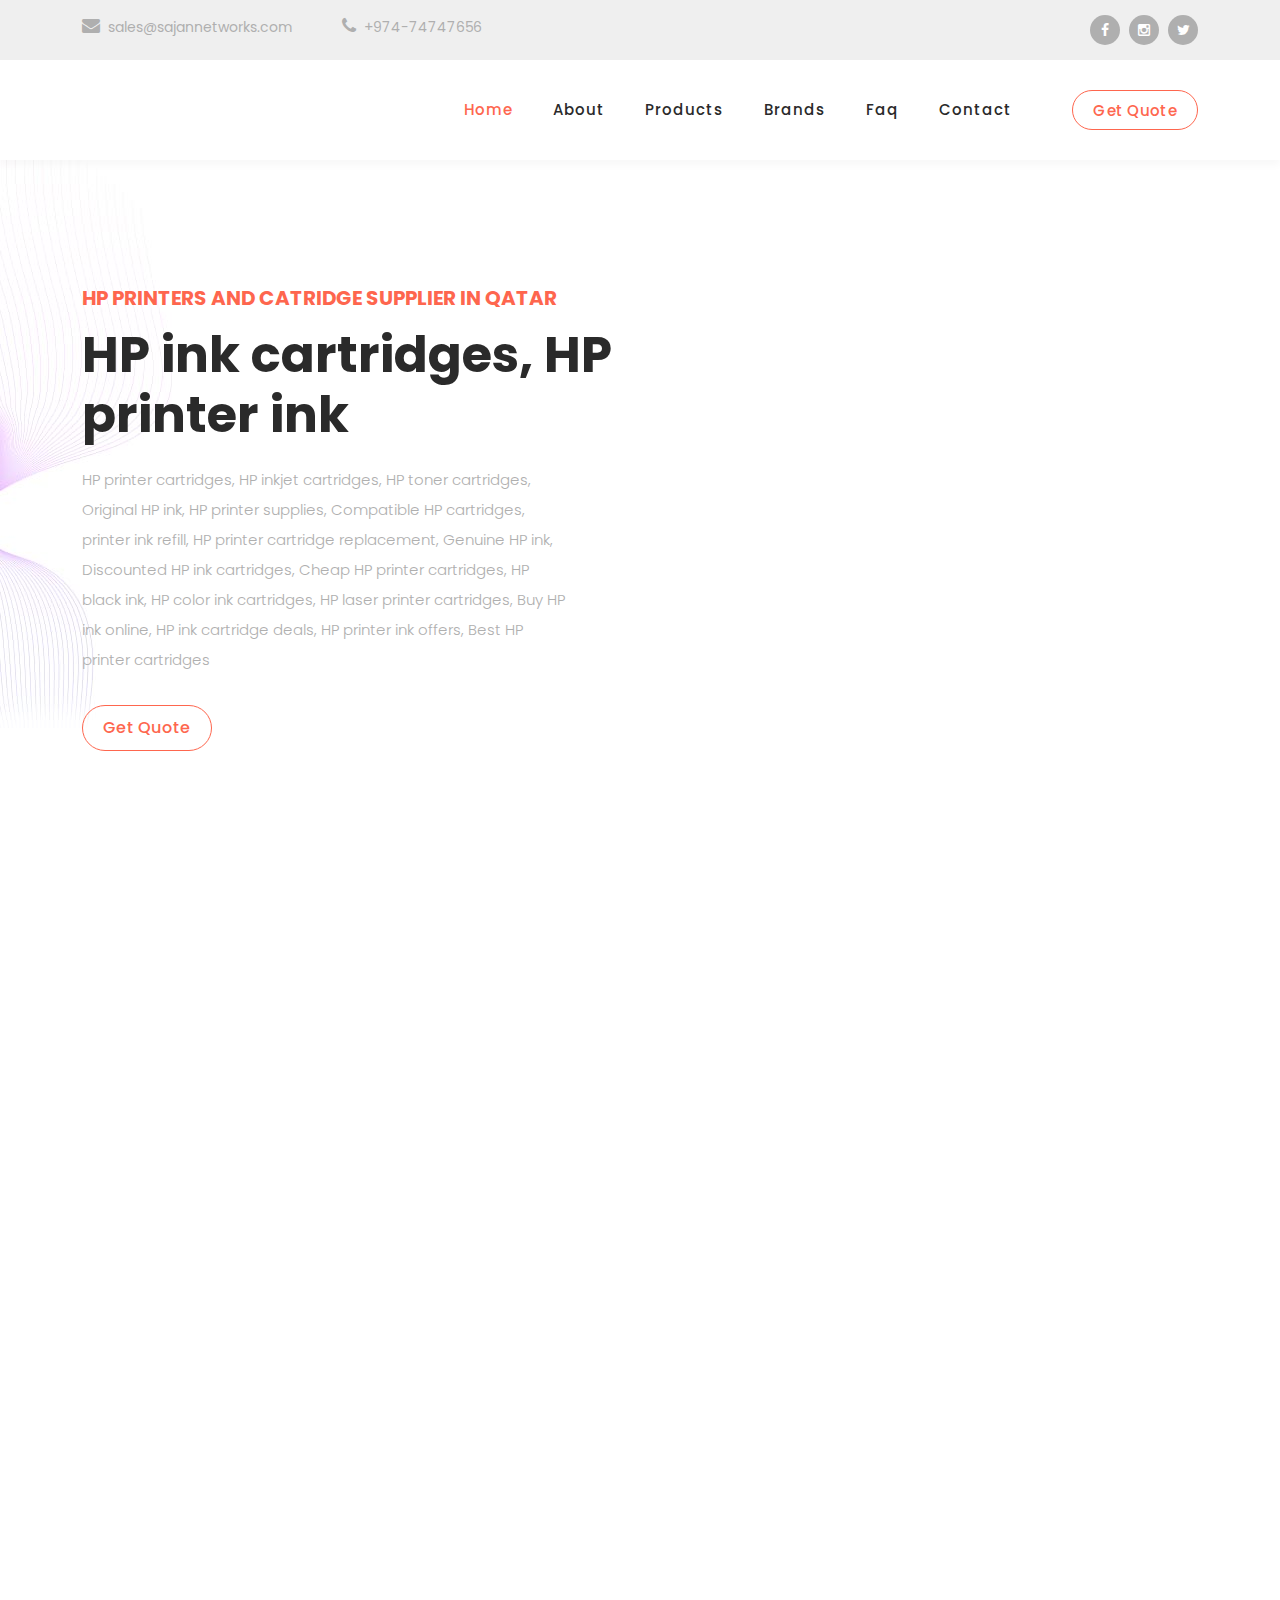
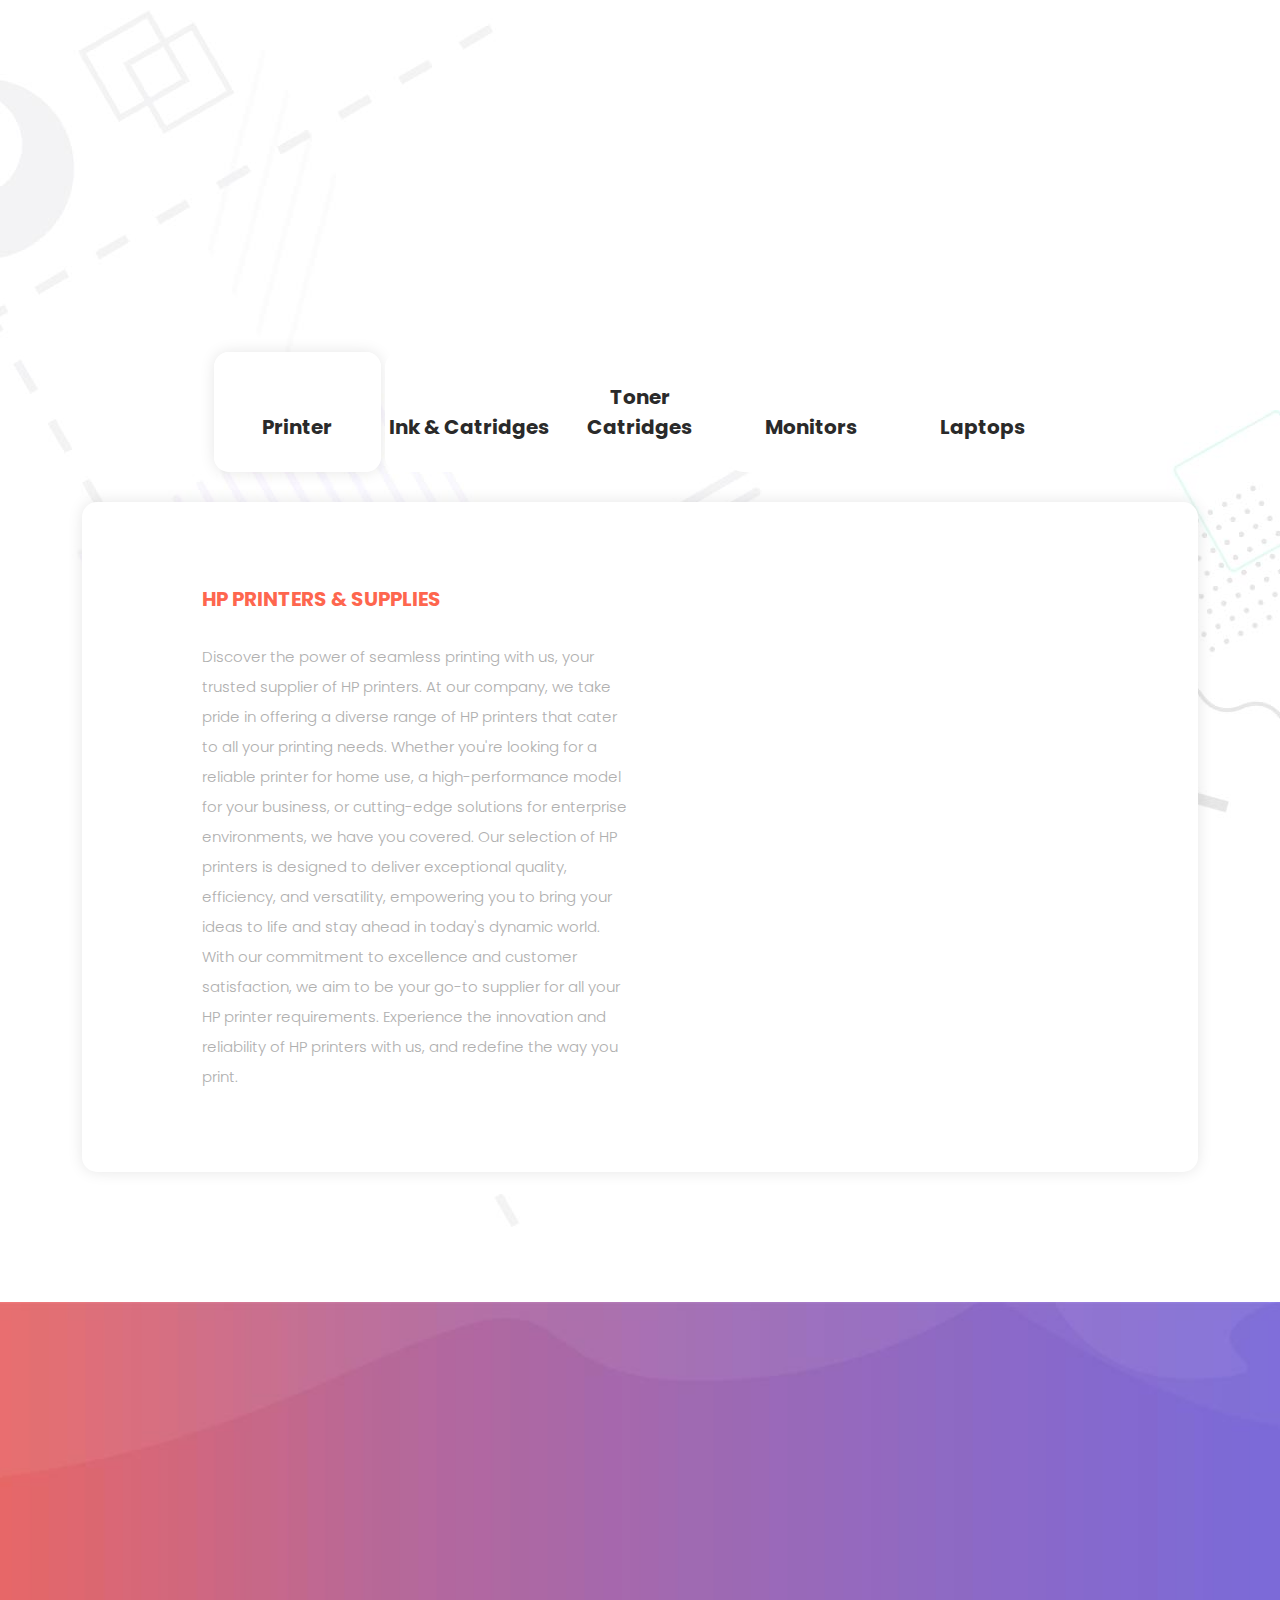
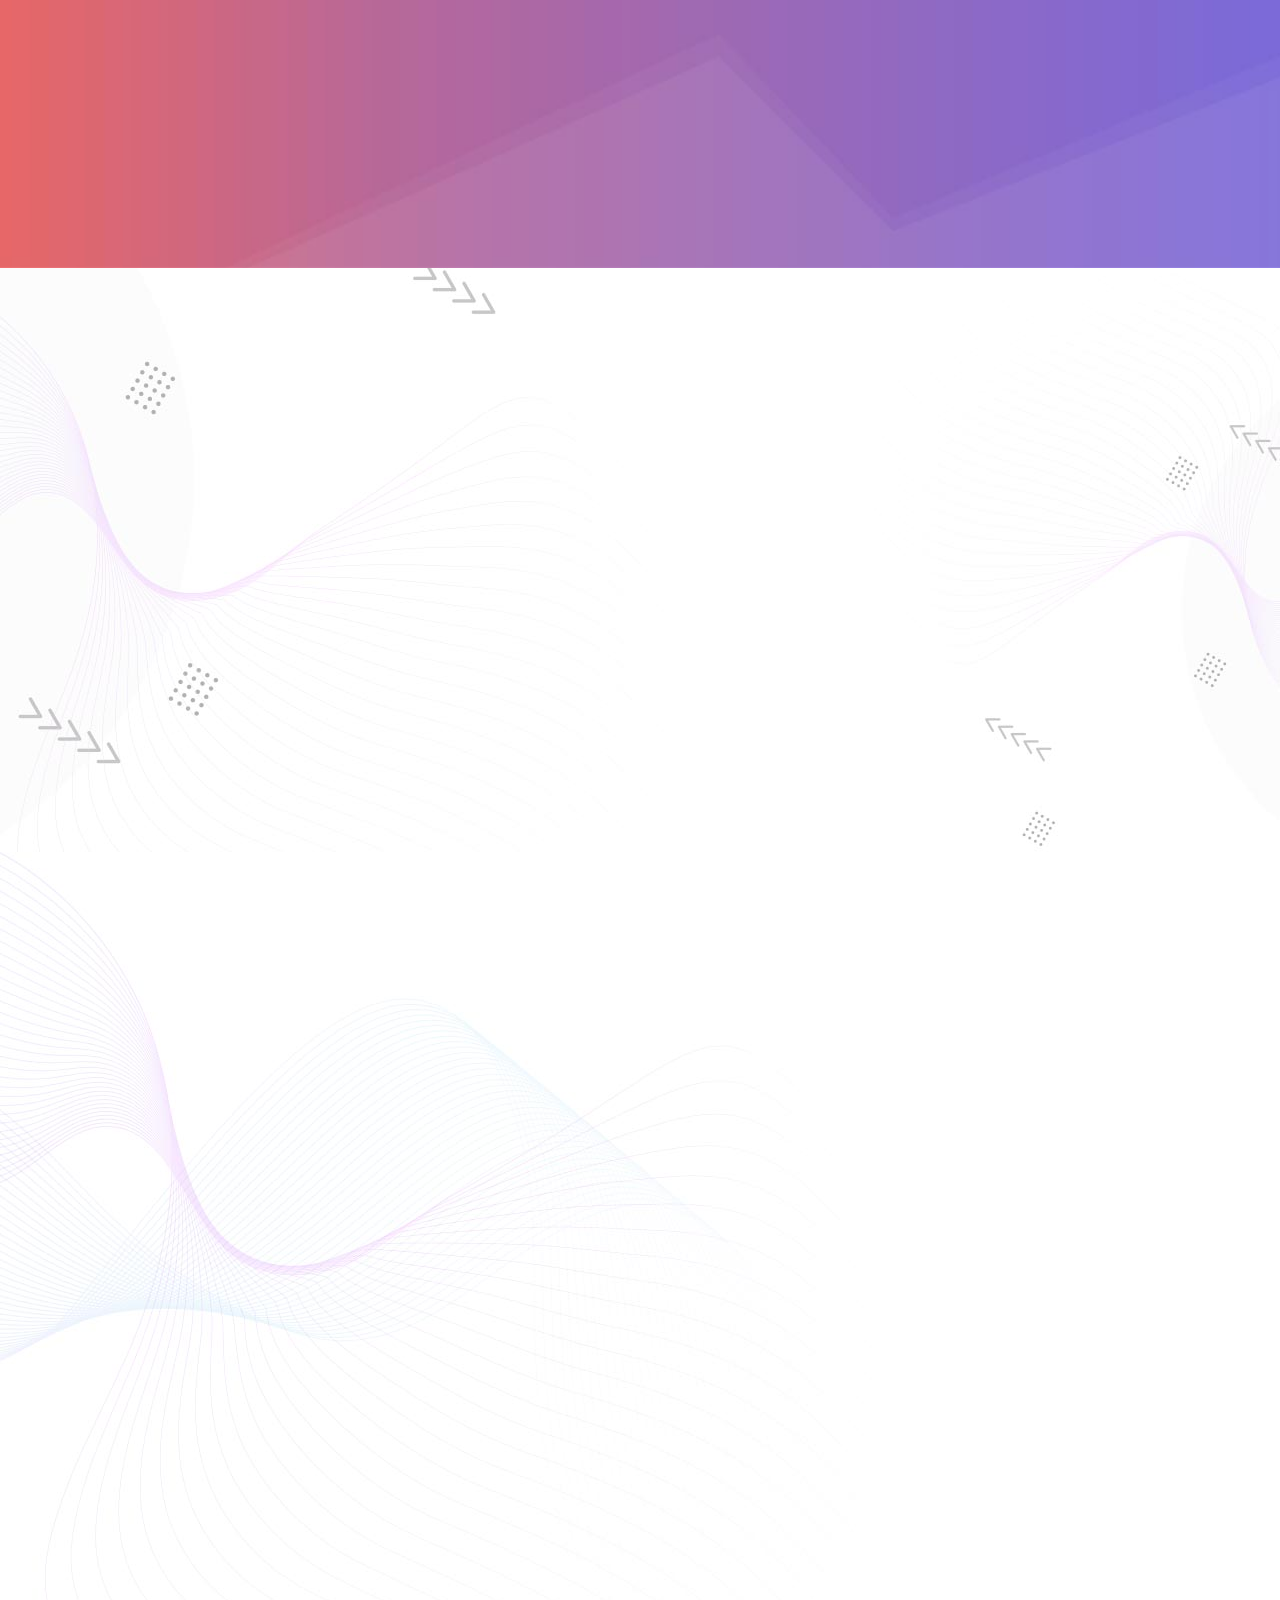
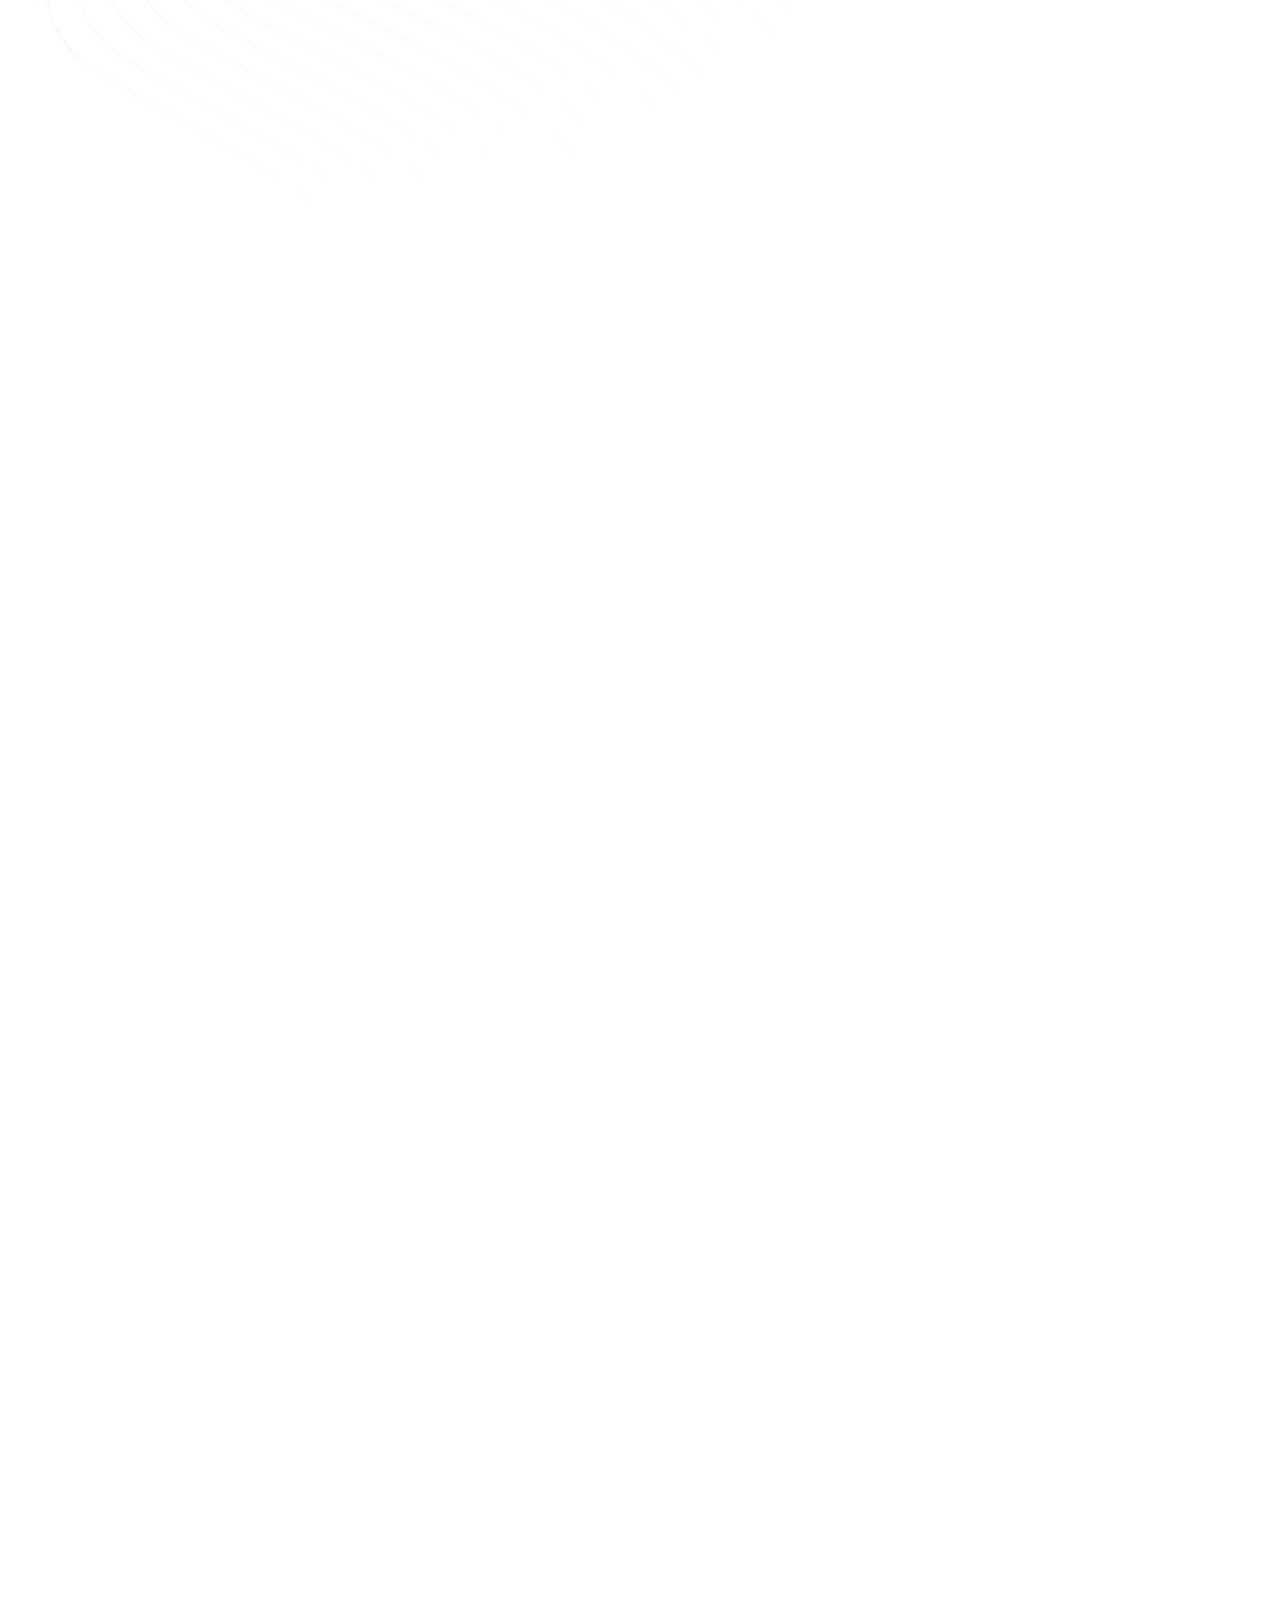
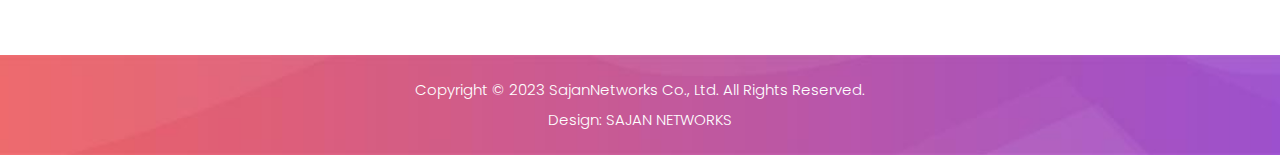
==== index.html @ b6cc2c90 "Update index.html" ====
<!DOCTYPE html>
<html lang="en">

  <head>

    <meta charset="UTF-8">
    <meta name="viewport" content="width=device-width, initial-scale=1, shrink-to-fit=no">
    <meta name="description" content="">
    <meta name="author" content="">
    <link rel="preconnect" href="https://fonts.googleapis.com">
    <link rel="preconnect" href="https://fonts.gstatic.com" crossorigin>
    <link href="https://fonts.googleapis.com/css2?family=Poppins:wght@100;200;300;400;500;600;700;800;900&display=swap" rel="stylesheet">

    <title>BUY HP  printer ink Doha Qatar, HP original ink, HP compatible ink, Cheap HP ink, Online Qatar</title>

    <!-- Bootstrap core CSS -->
    <link href="vendor/bootstrap/css/bootstrap.min.css" rel="stylesheet">


    <!-- Additional CSS Files -->
    <link rel="stylesheet" href="assets/css/fontawesome.css">
    <link rel="stylesheet" href="assets/css/templatemo-digimedia-v2.css">
    <link rel="stylesheet" href="assets/css/animated.css">
    <link rel="stylesheet" href="assets/css/owl.css">
<!--

-->
  </head>

<body>

  <!-- ***** Preloader Start ***** -->
  <div id="js-preloader" class="js-preloader">
    <div class="preloader-inner">
      <span class="dot"></span>
      <div class="dots">
        <span></span>
        <span></span>
        <span></span>
      </div>
    </div>
  </div>
  <!-- ***** Preloader End ***** -->

  <!-- Pre-header Starts -->
  <div class="pre-header">
    <div class="container">
      <div class="row">
        <div class="col-lg-8 col-sm-8 col-7">
          <ul class="info">
            <li><a href="#"><i class="fa fa-envelope"></i>sales@sajannetworks.com</a></li>
            <li><a href="#"><i class="fa fa-phone"></i>+974-74747656</a></li>
          </ul>
        </div>
        <div class="col-lg-4 col-sm-4 col-5">
          <ul class="social-media">
            <li><a href="https://www.facebook.com/profile.php?id=100085083740593&mibextid=9R9pXO"><i class="fa fa-facebook"></i></a></li>
            <li><a href="https://instagram.com/sajannetworks?igshid=MzRlODBiNWFlZA=="><i class="fa fa-instagram"></i></a></li>
	    <li><a href="https://twitter.com/Im_Sajan"><i class="fa fa-twitter"></i></a></li>
          </ul>
        </div>
      </div>
    </div>
  </div>
  <!-- Pre-header End -->

  <!-- ***** Header Area Start ***** -->
  <header class="header-area header-sticky wow slideInDown" data-wow-duration="0.75s" data-wow-delay="0s">
    <div class="container">
      <div class="row">
        <div class="col-12">
          <nav class="main-nav">
            <!-- ***** Logo Start ***** -->
            <a href="index.html" class="logo">
              <img src="https://i.ibb.co/80tYyDh/sajan-networks.jpg" alt="">
            </a>
            <!-- ***** Logo End ***** -->
            <!-- ***** Menu Start ***** -->
            <ul class="nav">
              <li class="scroll-to-section"><a href="#top" class="active">Home</a></li>
              <li class="scroll-to-section"><a href="#about">About</a></li>
              <li class="scroll-to-section"><a href="#services">Products</a></li>
              <li class="scroll-to-section"><a href="#portfolio">Brands</a></li>
              <li class="scroll-to-section"><a href="#blog">Faq</a></li>
              <li class="scroll-to-section"><a href="#contact">Contact</a></li> 
              <li class="scroll-to-section"><div class="border-first-button"><a href="mailto:sales@sajannetworks.com">Get Quote</a></div></li> 
            </ul>        
            <a class='menu-trigger'>
                <span>Menu</span>
            </a>
            <!-- ***** Menu End ***** -->
          </nav>
        </div>
      </div>
    </div>
  </header>
  <!-- ***** Header Area End ***** -->

  <div class="main-banner wow fadeIn" id="top" data-wow-duration="1s" data-wow-delay="0.5s">
    <div class="container">
      <div class="row">
        <div class="col-lg-12">
          <div class="row">
            <div class="col-lg-6 align-self-center">
              <div class="left-content show-up header-text wow fadeInLeft" data-wow-duration="1s" data-wow-delay="1s">
                <div class="row">
                  <div class="col-lg-12">
                    <h6>HP PRINTERS AND CATRIDGE SUPPLIER IN QATAR</h6>
                    <h2>HP ink cartridges, HP printer ink</h2>
                    <p>HP printer cartridges, HP inkjet cartridges, HP toner cartridges, Original HP ink, HP printer supplies, Compatible HP cartridges, printer ink refill, HP printer cartridge replacement, Genuine HP ink, Discounted HP ink cartridges, Cheap HP printer cartridges, HP black ink, HP color ink cartridges, HP laser printer cartridges, Buy HP ink online, HP ink cartridge deals, HP printer ink offers, Best HP printer cartridges</p>
                  </div>
                  <div class="col-lg-12">
                    <div class="border-first-button scroll-to-section">
                      <a href="mailto:sales@sajannetworks.com">Get Quote</a>
                    </div>
                  </div>
                </div>
              </div>
            </div>
            <div class="col-lg-6">
              <div class="right-image wow fadeInRight" data-wow-duration="1s" data-wow-delay="0.5s">
                <img src="https://i.ibb.co/WvVcky1/HP-INK-AND-PRINTERS-QATAR.png" alt="">
              </div>
            </div>
          </div>
        </div>
      </div>
    </div>
  </div>

  <div id="about" class="about section">
    <div class="container">
      <div class="row">
        <div class="col-lg-12">
          <div class="row">
            <div class="col-lg-6">
              <div class="about-left-image  wow fadeInLeft" data-wow-duration="1s" data-wow-delay="0.5s">
                <img src="https://i.ibb.co/RTC71z9/hp-ink-and-printer-qatar.jpg" alt="">
              </div>
            </div>
            <div class="col-lg-6 align-self-center  wow fadeInRight" data-wow-duration="1s" data-wow-delay="0.5s">
              <div class="about-right-content">
                <div class="section-heading">
                  <h6>About Us</h6>
                  <h4>Who is Sajan <em>Networks Qatar</em></h4>
                  <div class="line-dec"></div>
                </div>
                <p>As a trusted supplier of HP ink, we take pride in offering top-of-the-line printing solutions for your HP printers. Our range of HP ink products is carefully selected to ensure optimum performance, vibrant colors, and sharp text output. Whether you're a home user, a small business, or a large enterprise, our HP ink cartridges are designed to meet your printing requirements with consistent reliability and quality. Experience hassle-free printing and impressive results with our genuine HP ink supplies. Choose us as your reliable partner for all your HP ink needs and unlock the full potential of your HP printers.</p>
                <div class="row">
                  <div class="col-lg-4 col-sm-4">
                    <div class="skill-item first-skill-item wow fadeIn" data-wow-duration="1s" data-wow-delay="0s">
                      <div class="progress" data-percentage="100">
                        <span class="progress-left">
                          <span class="progress-bar"></span>
                        </span>
                        <span class="progress-right">
                          <span class="progress-bar"></span>
                        </span>
                        <div class="progress-value">
                          <div>
                            100%<br>
                            <span>Fast Delivery</span>
                          </div>
                        </div>
                      </div>
                    </div>
                  </div>
                  <div class="col-lg-4 col-sm-4">
                    <div class="skill-item second-skill-item wow fadeIn" data-wow-duration="1s" data-wow-delay="0s">
                      <div class="progress" data-percentage="100">
                        <span class="progress-left">
                          <span class="progress-bar"></span>
                        </span>
                        <span class="progress-right">
                          <span class="progress-bar"></span>
                        </span>
                        <div class="progress-value">
                          <div>
                            100%<br>
                            <span>Original</span>
                          </div>
                        </div>
                      </div>
                    </div>
                  </div>
                  <div class="col-lg-4 col-sm-4">
                    <div class="skill-item third-skill-item wow fadeIn" data-wow-duration="1s" data-wow-delay="0s">
                      <div class="progress" data-percentage="100">
                        <span class="progress-left">
                          <span class="progress-bar"></span>
                        </span>
                        <span class="progress-right">
                          <span class="progress-bar"></span>
                        </span>
                        <div class="progress-value">
                          <div>
                            100%<br>
                            <span>Warranty</span>
                          </div>
                        </div>
                      </div>
                    </div>
                  </div>
                </div> 
              </div>
            </div>
          </div>
        </div>
      </div>
    </div>
  </div>

  <div id="services" class="services section">
    <div class="container">
      <div class="row">
        <div class="col-lg-12">
          <div class="section-heading  wow fadeInDown" data-wow-duration="1s" data-wow-delay="0.5s">
            <h6>Our Products</h6>
            <h4>What Our Company <em>Provides</em></h4>
            <div class="line-dec"></div>
          </div>
        </div>
        <div class="col-lg-12">
          <div class="naccs">
            <div class="grid">
              <div class="row">
                <div class="col-lg-12">
                  <div class="menu">
                    <div class="first-thumb active">
                      <div class="thumb">
                        <span class="icon"><img src="https://i.ibb.co/VWXcBBp/printer.png" alt=""></span>
                        Printer
                      </div>
                    </div>
                    <div>
                      <div class="thumb">                 
                        <span class="icon"><img src="https://i.ibb.co/pz6LW70/cartridge.png" alt=""></span>
                        Ink &amp; Catridges
                      </div>
                    </div>
                    <div>
                      <div class="thumb">                 
                        <span class="icon"><img src="https://i.ibb.co/MGSw412/toner.png" alt=""></span>
                        Toner Catridges
                      </div>
                    </div>
                    <div>
                      <div class="thumb">                 
                        <span class="icon"><img src="https://i.ibb.co/Nyw5zQM/desktop.png" alt=""></span>
                        Monitors
                      </div>
                    </div>
                    <div class="last-thumb">
                      <div class="thumb">                 
                        <span class="icon"><img src="https://i.ibb.co/WHg69mf/laptop.png" alt=""></span>
                        Laptops
                      </div>
                    </div>
                  </div>
                </div> 
                <div class="col-lg-12">
                  <ul class="nacc">
                    <li class="active">
                      <div>
                        <div class="thumb">
                          <div class="row">
                            <div class="col-lg-6 align-self-center">
                              <div class="left-text">
                                <h4>HP PRINTERS &amp; SUPPLIES</h4>
                                <p>Discover the power of seamless printing with us, your trusted supplier of HP printers. At our company, we take pride in offering a diverse range of HP printers that cater to all your printing needs. Whether you're looking for a reliable printer for home use, a high-performance model for your business, or cutting-edge solutions for enterprise environments, we have you covered. Our selection of HP printers is designed to deliver exceptional quality, efficiency, and versatility, empowering you to bring your ideas to life and stay ahead in today's dynamic world. With our commitment to excellence and customer satisfaction, we aim to be your go-to supplier for all your HP printer requirements. Experience the innovation and reliability of HP printers with us, and redefine the way you print.</p>
                              </div>
                            </div>
                            <div class="col-lg-6 align-self-center">
                              <div class="right-image">
                                <img src="https://i.ibb.co/4MhFhjW/hp-printer-supplies.png" alt="">
                              </div>
                            </div>
                          </div>
                        </div>
                      </div>
                    </li>
                    <li>
                      <div>
                        <div class="thumb">
                          <div class="row">
                            <div class="col-lg-6 align-self-center">
                              <div class="left-text">
                                <h4>HP INK &amp; CATRIDGES</h4>
                                <p>Welcome to our world of exceptional printing solutions! As a dedicated supplier of HP ink, we take pride in delivering high-quality products that cater to your printing needs. Our genuine HP ink cartridges are designed to provide outstanding performance, vibrant colors, and sharp text output, ensuring your documents and photos look their best every time. Whether you're a home user, a small business, or a large corporation, we've got the perfect HP ink supplies to keep your printers running smoothly. Experience the reliability and excellence of our HP ink products and take your printing experience to new heights. Trust us as your preferred supplier for all your HP ink requirements, and let us empower your creativity and productivity.</p>
                              </div>
                            </div>
                            <div class="col-lg-6 align-self-center">
                              <div class="right-image">
                                <img src="https://i.ibb.co/FBpTnYX/hp-ink-catridges-qatar.png" alt="">
                              </div>
                            </div>
                          </div>
                        </div>
                      </div>
                    </li>
                    <li>
                      <div>
                        <div class="thumb">
                          <div class="row">
                            <div class="col-lg-6 align-self-center">
                              <div class="left-text">
                                <h4>HP TONER &amp; CATRIDGES</h4>
                                <p>Welcome to our premium collection of HP toner cartridges! As a dedicated supplier of HP toner, we are committed to providing you with top-quality printing solutions. Our range of HP toner cartridges is designed to deliver crisp, sharp text and vibrant images, ensuring professional-looking prints every time. Whether you need toner for your home office or high-volume printing in a corporate setting, our genuine HP toner cartridges guarantee consistent performance and outstanding results. Trust us as your reliable supplier for all your HP toner needs, and experience the difference in print quality and efficiency. With our commitment to customer satisfaction, we are here to empower your printing experience and help you achieve exceptional outcomes.</p>
                              </div>
                            </div>
                            <div class="col-lg-6 align-self-center">
                              <div class="right-image">
                                <img src="https://i.ibb.co/W2tFSmp/hp-toner-catridges.png" alt="">
                              </div>
                            </div>
                          </div>
                        </div>
                      </div>
                    </li>
                    <li>
                      <div>
                        <div class="thumb">
                          <div class="row">
                            <div class="col-lg-6 align-self-center">
                              <div class="left-text">
                                <h4>HP COMPUTER &amp; MONITORS</h4>
                                <p>
Welcome to our world of cutting-edge visual experiences! As a leading supplier of HP monitors, we take pride in offering a diverse range of high-quality displays that elevate your viewing pleasure. Whether you need a monitor for gaming, professional design work, office tasks, or entertainment, our HP monitors deliver crystal-clear images, vibrant colors, and smooth performance. With sleek designs and advanced features, our monitors are designed to enhance productivity and immerse you in captivating visuals. Trust us as your preferred supplier for all your HP monitor needs, and discover the perfect display that complements your unique requirements. Elevate your visual experience with our top-notch HP monitors and redefine the way you see the world.</p>
                              </div>
                            </div>
                            <div class="col-lg-6 align-self-center">
                              <div class="right-image">
                                <img src="https://i.ibb.co/1dh40Tx/hp-monitors-qatar.jpg" alt="">
                              </div>
                            </div>
                          </div>
                        </div>
                      </div>
                    </li>
                    <li>
                      <div>
                        <div class="thumb">
                          <div class="row">
                            <div class="col-lg-6 align-self-center">
                              <div class="left-text">
                                <h4>HP COMPUTER &amp; LAPTOPS</h4>
                                <p>Welcome to the world of innovation and performance! As a trusted supplier of HP laptops and computers, we offer a diverse range of cutting-edge technology that empowers your digital endeavors. From sleek and portable laptops that keep you productive on the go to powerful desktop computers that tackle your most demanding tasks, our HP products are designed to exceed your expectations. With top-notch performance, stunning displays, and premium build quality, our HP laptops and computers are built to inspire creativity, enhance productivity, and enrich your digital lifestyle. Trust us as your go-to supplier for all your HP computing needs, and experience the difference of seamless performance and reliability. Unlock your full potential with our exceptional range of HP laptops and computers and stay ahead in today's fast-paced world.</p>
                              </div>
                            </div>
                            <div class="col-lg-6 align-self-center">
                              <div class="right-image">
                                <img src="https://i.ibb.co/PFp30ZC/hp-laptop-qatar.png" alt="">
                              </div>
                            </div>
                          </div>
                        </div>
                      </div>
                    </li>
                  </ul>
                </div>          
              </div>
            </div>
          </div>
        </div>
      </div>
    </div>
  </div>

  
<div id="free-quote" class="free-quote">
    <div class="container">
      <div class="row">
        <div class="col-lg-4 offset-lg-4">
          <div class="section-heading  wow fadeIn" data-wow-duration="1s" data-wow-delay="0.3s">
            <h6>Request for a Call</h6>
            <h4>Our Sale Representative Will Call You</h4>
            <div class="line-dec"></div>
          </div>
        </div>
        <div class="col-lg-8 offset-lg-2  wow fadeIn" data-wow-duration="1s" data-wow-delay="0.8s">
          <form id="search" action="https://api.web3forms.com/submit" method="Post">
            <div class="row">
              <div class="col-lg-4 col-sm-4">
			  <input type="hidden" name="access_key" value="ab43bbfc-41d7-4efa-8a64-6bf9fbe39e38">
                <fieldset>
                  <input type="name1" name="name1" class="name1" placeholder="Name" autocomplete="on" required>
                </fieldset>
              </div>
              <div class="col-lg-4 col-sm-4">
                <fieldset>
                  <input type="mobile" name="mobile" class="mobile" placeholder="Mobile No" autocomplete="on" required>
                </fieldset>
              </div>
              <div class="col-lg-4 col-sm-4">
                <fieldset>
                  <button type="submit" class="main-button">Submit</button>
                </fieldset>
              </div>
            </div>
          </form>
        </div>
      </div>
    </div>
  </div>


  <div id="portfolio" class="our-portfolio section">
    <div class="container">
      <div class="row">
        <div class="col-lg-5">
          <div class="section-heading wow fadeInLeft" data-wow-duration="1s" data-wow-delay="0.3s">
            <h6>All Our Brands</h6>
            <h4>We primarily supply HP products, but we also have ties with a few <em>Other brands </em></h4>
            <div class="line-dec"></div>
          </div>
        </div>
      </div>
    </div>
<div class="container-fluid wow fadeIn" data-wow-duration="1s" data-wow-delay="0.7s">
      <div class="row">
        <div class="col-lg-12">
          <div class="loop owl-carousel">
            <div class="item">
              <a href="#">
                <div class="portfolio-item">
                <div class="thumb">
                  <img src="https://i.ibb.co/xsr7PVY/hp.png" alt="">
                </div>
                <div class="down-content">
                  <h4>HP</h4>
                  <span>Brand</span>
                </div>
              </div>
              </a>  
            </div>
            <div class="item">
              <a href="#">
                <div class="portfolio-item">
                <div class="thumb">
                  <img src="https://i.ibb.co/wWR80rc/brother.png" alt="">
                </div>
                <div class="down-content">
                  <h4>Brother</h4>
                  <span>Brand</span>
                </div>
              </div>
              </a>  
            </div>
            <div class="item">
              <a href="#">
                <div class="portfolio-item">
                <div class="thumb">
                  <img src="https://i.ibb.co/zbYKy6Y/canon.png" alt="">
                </div>
                <div class="down-content">
                  <h4>Canon</h4>
                  <span>Brand</span>
                </div>
              </div>
              </a>  
            </div>
            <div class="item">
              <a href="#">
                <div class="portfolio-item">
                <div class="thumb">
                  <img src="https://i.ibb.co/S5TLjFs/casio.png" alt="">
                </div>
                <div class="down-content">
                  <h4>Casio</h4>
                  <span>Brand</span>
                </div>
              </div>
              </a>  
            </div>
			
			  <div class="item">
              <a href="#">
                <div class="portfolio-item">
                <div class="thumb">
                  <img src="https://i.ibb.co/vcGDq4s/dymo.png" alt="">
                </div>
                <div class="down-content">
                  <h4>DYMO</h4>
                  <span>Brand</span>
                </div>
              </div>
              </a>  
            </div>
			
			  <div class="item">
              <a href="#">
                <div class="portfolio-item">
                <div class="thumb">
                  <img src="https://i.ibb.co/SxBvLwk/epson.png" alt="">
                </div>
                <div class="down-content">
                  <h4>Epson</h4>
                  <span>Brand</span>
                </div>
              </div>
              </a>  
            </div>
			
			  <div class="item">
              <a href="#">
                <div class="portfolio-item">
                <div class="thumb">
                  <img src="https://i.ibb.co/h1fJTJz/huawei.png" alt="">
                </div>
                <div class="down-content">
                  <h4>Huawei</h4>
                  <span>Brand</span>
                </div>
              </div>
              </a>  
            </div>
			
			  <div class="item">
              <a href="#">
                <div class="portfolio-item">
                <div class="thumb">
                  <img src="https://i.ibb.co/RbD11qK/konica.png" alt="">
                </div>
                <div class="down-content">
                  <h4>Konica Minolta</h4>
                  <span>Brand</span>
                </div>
              </div>
              </a>  
            </div>
			
			  <div class="item">
              <a href="#">
                <div class="portfolio-item">
                <div class="thumb">
                  <img src="https://i.ibb.co/p2LC5qQ/kyocera.png" alt="">
                </div>
                <div class="down-content">
                  <h4>Kyocera</h4>
                  <span>Brand</span>
                </div>
              </div>
              </a>  
            </div>
			
			  <div class="item">
              <a href="#">
                <div class="portfolio-item">
                <div class="thumb">
                  <img src="https://i.ibb.co/RgJcBtx/toshiba.png" alt="">
                </div>
                <div class="down-content">
                  <h4>Toshiba</h4>
                  <span>Brand</span>
                </div>
              </div>
              </a>  
            </div>
			
			  <div class="item">
              <a href="#">
                <div class="portfolio-item">
                <div class="thumb">
                  <img src="https://i.ibb.co/fYCFpMt/sharp.png" alt="">
                </div>
                <div class="down-content">
                  <h4>Sharp</h4>
                  <span>Brand</span>
                </div>
              </div>
              </a>  
            </div>
			
			  <div class="item">
              <a href="#">
                <div class="portfolio-item">
                <div class="thumb">
                  <img src="https://i.ibb.co/pz0KgBL/samsung.png" alt="">
                </div>
                <div class="down-content">
                  <h4>Samsung</h4>
                  <span>Brand</span>
                </div>
              </div>
              </a>  
            </div>
			
			  <div class="item">
              <a href="#">
                <div class="portfolio-item">
                <div class="thumb">
                  <img src="https://i.ibb.co/ftYCgXs/mi.png" alt="">
                </div>
                <div class="down-content">
                  <h4>MI</h4>
                  <span>Brand</span>
                </div>
              </div>
              </a>  
            </div>
			
			  <div class="item">
              <a href="#">
                <div class="portfolio-item">
                <div class="thumb">
                  <img src="https://i.ibb.co/4SQqBbs/tp-link.png" alt="">
                </div>
                <div class="down-content">
                  <h4>TP-LINK</h4>
                  <span>Brand</span>
                </div>
              </div>
              </a>  
            </div>
			
			  <div class="item">
              <a href="#">
                <div class="portfolio-item">
                <div class="thumb">
                  <img src="https://i.ibb.co/TK2Hx46/linksys.png" alt="">
                </div>
                <div class="down-content">
                  <h4>Linksys</h4>
                  <span>Brand</span>
                </div>
              </div>
              </a>  
            </div>
			
			  <div class="item">
              <a href="#">
                <div class="portfolio-item">
                <div class="thumb">
                  <img src="https://i.ibb.co/60fNB4Z/OKI.png" alt="">
                </div>
                <div class="down-content">
                  <h4>OKI</h4>
                  <span>Brand</span>
                </div>
              </div>
              </a>  
            </div>
			
			  <div class="item">
              <a href="#">
                <div class="portfolio-item">
                <div class="thumb">
                  <img src="https://i.ibb.co/Bw6CSyg/ricoh.png" alt="">
                </div>
                <div class="down-content">
                  <h4>Ricoh</h4>
                  <span>Brand</span>
                </div>
              </div>
              </a>  
            </div>
			
			  <div class="item">
              <a href="#">
                <div class="portfolio-item">
                <div class="thumb">
                  <img src="https://i.ibb.co/3Sbcq2w/xerox.png" alt="">
                </div>
                <div class="down-content">
                  <h4>Xerox</h4>
                  <span>Brand</span>
                </div>
              </div>
              </a>  
            </div>
			
            <div class="item">
              <a href="#">
                <div class="portfolio-item">
                <div class="thumb">
                  <img src="https://i.ibb.co/bW3ksg2/d-link.png" alt="">
                </div>
                <div class="down-content">
                  <h4>D-Link</h4>
                  <span>Brand</span>
                </div>
              </div>
              </a>  
            </div>
          </div>
        </div>
      </div>
    </div>
  </div>
  <div id="blog" class="blog">
    <div class="container">
      <div class="row">
        <div class="col-lg-4 offset-lg-4  wow fadeInDown" data-wow-duration="1s" data-wow-delay="0.3s">
          <div class="section-heading">


<h6>Collections of the most common questions</h6>
            <h4> Frequently Asked Questions <em>(FAQ)</em></h4>
            <div class="line-dec"></div>
          </div>
        </div>
        <div class="col-lg-6 show-up wow fadeInUp" data-wow-duration="1s" data-wow-delay="0.3s">
          <div class="blog-post">
            <div class="thumb">
              <a href="#"><img src="https://i.ibb.co/FVQ5DX1/hp.jpg" alt=""></a>
            </div>
            <div class="down-content">
              <span class="category">FAQ</span>
              <span class="date">03 August 2021</span>
              <a href="#"><h4>Why is Hewlett Packard considered the best computer brand?</h4></a>
              <p>Overall, HP is still one of the top laptop brands in 2023 thanks to its combination of stylish design, performance power, and innovative features. With its wide selection of products at various price points, there's sure to be something suitable for everyone's needs.</p>
              <span class="author"><img src="https://i.ibb.co/mJH6xJH/sajan.jpg" alt="">By: Sajan Aboobucker</span>
              <div class="border-first-button"><a href="#">Discover More</a></div>
            </div>
          </div>
        </div>
        <div class="col-lg-6 wow fadeInUp" data-wow-duration="1s" data-wow-delay="0.3s">
          <div class="blog-posts">
            <div class="row">
              <div class="col-lg-12">
                <div class="post-item">
                  <div class="thumb">
                    <a href="#"><img src="https://i.ibb.co/YhZW195/hp-laptop.jpg" alt=""></a>
                  </div>
                  <div class="right-content">
                    <span class="category">FAQ</span>
                    <span class="date">24 September 2022</span>
                    <a href="#"><h4>Why HP products are best?</h4></a>
                    <p>HP's business laptops feature excellent portability, compact and lightweight designs, long battery life, efficiency, and connectivity options. No matter what your lifestyle needs are, you can find the best business laptop from HP to fit those requirements.</p>
                  </div>
                </div>
              </div>
              <div class="col-lg-12">
                <div class="post-item">
                  <div class="thumb">
                    <a href="#"><img src="https://i.ibb.co/PGhD9Tq/hp-trusted.jpg" alt=""></a>
                  </div>
                  <div class="right-content">
                    <span class="category">FAQ</span>
                    <span class="date">27 September 2022</span>
                    <a href="#"><h4>Why HP is a trusted brand?</h4></a>
                    <p>Yes, HP is a reliable laptop brand. The company has a long history of producing quality laptops that work well and last for a long time. Their products are backed by extensive warranties, ensuring customers receive their money's worth out of the product they purchase..</p>
                  </div>
                </div>
              </div>
              <div class="col-lg-12">
                <div class="post-item last-post-item">
                  <div class="thumb">
                    <a href="#"><img src="https://i.ibb.co/02FdWm1/hp-logo.jpg" alt=""></a>
                  </div>
                  <div class="right-content">
                    <span class="category">FAQ</span>
                    <span class="date">14 May 2023</span>
                    <a href="#"><h4>What is the competitive advantage of HP company?</h4></a>
                    <p>HP has a competitive advantage being a dominant player in a high barrier to entry industry. HP's management has demonstrated high levels of competence with impressive 5 year EPS expansion. After discounting the company's cashflows to the present, the stock currently has a potential 134% upside</p>
                  </div>
                </div>
              </div>
            </div>
          </div>
        </div>
      </div>
    </div>
  </div>  	  

  <div id="contact" class="contact-us section">
    <div class="container">
      <div class="row">
        <div class="col-lg-6 offset-lg-3">
          <div class="section-heading wow fadeIn" data-wow-duration="1s" data-wow-delay="0.5s">
            <h6>Contact Us</h6>
            <h4>Get In Touch With Us <em>Now</em></h4>
            <div class="line-dec"></div>
          </div>
        </div>
        <div class="col-lg-12 wow fadeInUp" data-wow-duration="0.5s" data-wow-delay="0.25s">
          <form id="contact" action="https://api.web3forms.com/submit" method="post">
            <div class="row">
              <div class="col-lg-12">
                <div class="contact-dec">
                  <img src="assets/images/contact-dec-v2.png" alt="">
                </div>
              </div>
              <div class="col-lg-5">
                <div id="map">
                  <iframe src="https://www.google.com/maps/embed?pb=!1m17!1m12!1m3!1d3609.0205687804564!2d51.4706467762437!3d25.236232177685828!2m3!1f0!2f0!3f0!3m2!1i1024!2i768!4f13.1!3m2!1m1!2zMjXCsDE0JzEwLjQiTiA1McKwMjgnMjMuNiJF!5e0!3m2!1sen!2sqa!4v1690269754136!5m2!1sen!2sqa" width="100%" height="636px" frameborder="0" style="border:0" allowfullscreen></iframe>
                </div>
              </div>
              <div class="col-lg-7">
                <div class="fill-form">
                  <div class="row">
                    <div class="col-lg-4">
                      <div class="info-post">
                        <div class="icon">
                          <img src="assets/images/phone-icon.png" alt="">
                          <a href="#">74747656</a>
                        </div>
                      </div>
                    </div>
                    <div class="col-lg-4">
                      <div class="info-post">
                        <div class="icon">
                          <img src="assets/images/email-icon.png" alt="">
                          <a href="#">sales@sajannetworks.com</a>
                        </div>
                      </div>
                    </div>
                    <div class="col-lg-4">
                      <div class="info-post">
                        <div class="icon">
                          <img src="assets/images/location-icon.png" alt="">
                          <a href="#">AIN KHALID, DOHA, QATAR</a>
                        </div>
                      </div>
                    </div>
                    <div class="col-lg-6">
					  <input type="hidden" name="access_key" value="ab43bbfc-41d7-4efa-8a64-6bf9fbe39e38">
                      <fieldset>
                        <input type="name" name="name" id="name" placeholder="Name" autocomplete="on" required>
                      </fieldset>
                      <fieldset>
                        <input type="text" name="email" id="email" pattern="[^ @]*@[^ @]*" placeholder="Your Email" required="">
                      </fieldset>
                      <fieldset>
                        <input type="Mobile" name="Mobile" id="Mobile" placeholder="mobile No" autocomplete="on">
                      </fieldset>
                    </div>
                    <div class="col-lg-6">
                      <fieldset>
                        <textarea name="message" type="text" class="form-control" id="message" placeholder="Message" required=""></textarea>  
                      </fieldset>
                    </div>
                    <div class="col-lg-12">
                      <fieldset>
                        <button type="submit" id="form-submit" class="main-button ">Send Message Now</button>
                      </fieldset>
                    </div>
                  </div>
                </div>
              </div>
            </div>
          </form>
        </div>
      </div>
    </div>
  </div>

  <footer>
    <div class="container">
      <div class="row">
        <div class="col-lg-12">
          <p>Copyright © 2023 SajanNetworks Co., Ltd. All Rights Reserved. 
          <br>Design: <a href="https://sajannetworks.com" target="_parent" title="SAJAN Networks">SAJAN NETWORKS</a></p>
        </div>
      </div>
    </div>
  </footer>


  <!-- Scripts -->
  <script src="vendor/jquery/jquery.min.js"></script>
  <script src="vendor/bootstrap/js/bootstrap.bundle.min.js"></script>
  <script src="assets/js/owl-carousel.js"></script>
  <script src="assets/js/animation.js"></script>
  <script src="assets/js/imagesloaded.js"></script>
  <script src="assets/js/custom.js"></script>

</body>
</html>

<script async src='https://d2mpatx37cqexb.cloudfront.net/delightchat-whatsapp-widget/embeds/embed.min.js'></script>
        <script>
          var wa_btnSetting = {"btnColor":"#16BE45","ctaText":"WhatsApp Us","cornerRadius":40,"marginBottom":20,"marginLeft":20,"marginRight":20,"btnPosition":"right","whatsAppNumber":"97474747656","welcomeMessage":"Hello","zIndex":999999,"btnColorScheme":"light"};
          window.onload = () => {
            _waEmbed(wa_btnSetting);
          };
        </script>
---- assets/css/templatemo-digimedia-v2.css ----
/*

TemplateMo 568 DigiMedia

https://templatemo.com/tm-568-digimedia

*/

/* ---------------------------------------------
Table of contents
------------------------------------------------
01. font & reset css
02. reset
03. global styles
04. header
05. banner
06. features
07. testimonials
08. contact
09. footer
10. preloader
11. search
12. portfolio

--------------------------------------------- */
/* 
---------------------------------------------
font & reset css
--------------------------------------------- 
*/
/* 
---------------------------------------------
reset
--------------------------------------------- 
*/
html, body, div, span, applet, object, iframe, h1, h2, h3, h4, h5, h6, p, blockquote, div
pre, a, abbr, acronym, address, big, cite, code, del, dfn, em, font, img, ins, kbd, q,
s, samp, small, strike, strong, sub, sup, tt, var, b, u, i, center, dl, dt, dd, ol, ul, li,
figure, header, nav, section, article, aside, footer, figcaption {
  margin: 0;
  padding: 0;
  border: 0;
  outline: 0;
}

/* clear fix */
.grid:after {
  content: '';
  display: block;
  clear: both;
}

/* ---- .grid-item ---- */

.grid-sizer,
.grid-item {
  width: 50%;
}

.grid-item {
  float: left;
}

.grid-item img {
  display: block;
  max-width: 100%;
}

.clearfix:after {
  content: ".";
  display: block;
  clear: both;
  visibility: hidden;
  line-height: 0;
  height: 0;
}

.clearfix {
  display: inline-block;
}

html[xmlns] .clearfix {
  display: block;
}

* html .clearfix {
  height: 1%;
}

ul, li {
  padding: 0;
  margin: 0;
  list-style: none;
}

header, nav, section, article, aside, footer, hgroup {
  display: block;
}

* {
  box-sizing: border-box;
}

html, body {
  font-family: 'Poppins', sans-serif;
  font-weight: 400;
  background-color: #fff;
  -ms-text-size-adjust: 100%;
  -webkit-font-smoothing: antialiased;
  -moz-osx-font-smoothing: grayscale;
}

a {
  text-decoration: none !important;
}

h1, h2, h3, h4, h5, h6 {
  margin-top: 0px;
  margin-bottom: 0px;
}

ul {
  margin-bottom: 0px;
}

p {
  font-size: 15px;
  line-height: 30px;
  font-weight: 300;
  color: #afafaf;
}

img {
  width: 100%;
  overflow: hidden;
}

/* 
---------------------------------------------
global styles
--------------------------------------------- 
*/
html,
body {
  background: #fff;
  font-family: 'Poppins', sans-serif;
}

::selection {
  background: #fe664e;
  color: #fff !important;
}

::-moz-selection {
  background: #fe664e;
  color: #fff !important;
}

@media (max-width: 991px) {
  html, body {
    overflow-x: hidden;
  }
  .mobile-top-fix {
    margin-top: 30px;
    margin-bottom: 0px;
  }
  .mobile-bottom-fix {
    margin-bottom: 30px;
  }
  .mobile-bottom-fix-big {
    margin-bottom: 60px;
  }
}

.page-section {
  margin-top: 120px;
}

.section-heading {
  position: relative;
  z-index: 2;
}


.section-heading h6 {
  font-size: 15px;
  font-weight: 700;
  color: #fe664e;
  text-transform: uppercase;
  margin-bottom: 15px;
}

.section-heading h4 {
  color: #2a2a2a;
  font-size: 35px;
  font-weight: 700;
  text-transform: capitalize;
  margin-bottom: 25px;
}

.section-heading h4 em {
  font-style: normal;
  color: #fe664e;
}

.section-heading .line-dec {
  width: 50px;
  height: 2px;
  background-color: #fe664e;
}

.border-first-button a {
  display: inline-block !important;
  padding: 10px 20px !important;
  color: #fe664e !important;
  border: 1px solid #fe664e !important;
  border-radius: 23px;
  font-weight: 500 !important;
  letter-spacing: 0.3px !important;
  transition: all .5s;
}

.border-first-button a:hover {
  background-color: #fe664e;
  color: #fff !important;
}



/* 
---------------------------------------------
header
--------------------------------------------- 
*/

.pre-header {
  background-color: #efefef;
  height: 60px;
  padding: 15px 0px;
}

.pre-header ul li {
  display: inline-block;
}

.pre-header ul.info li {
  margin-right: 45px;
}

.pre-header ul.info li a {
  color: #afafaf;
  font-size: 14px;
  transition: all .3s;
}

.pre-header ul.info li a:hover {
  color: #fe664e;
}

.pre-header ul.info li a i {
  font-size: 18px;
  margin-right: 8px;
}

.pre-header ul.social-media {
  text-align: right;
}

.pre-header ul.social-media li {
  margin-left: 5px;
}

.pre-header ul.social-media li a {
  background-color: #afafaf;
  color: #fff;
  display: inline-block;
  width: 30px;
  height: 30px;
  line-height: 30px;
  text-align: center;
  border-radius: 50%;
  font-size: 14px;
  transition: all .3s;
}

.pre-header ul.social-media li a:hover {
  background-color: #fe664e;
}

.background-header {
  background-color: #fff!important;
  height: 80px!important;
  position: fixed!important;
  top: 0px;
  left: 0px;
  right: 0px;
  box-shadow: 0px 5px 8px rgba(0,0,0,0.03);
}

.background-header .logo,
.background-header .main-nav .nav li a {
  color: #fff;
}

.background-header .main-nav .nav li:hover a {
  color: #fe664e;
}

.background-header .nav li a.active {
  position: relative;
  color: #fff;
}

.background-header .nav li a.active:after {
  position: absolute;
  width: 100%;
  height: 1px;
  background-color: #fe664e;
  content: '';
  left: 50%;
  bottom: -20px;
  transform: translateX(-50%);
}

.background-header .nav li:last-child a.active:after {
  background-color: transparent;
}

.header-area {
  background-color: #fff;
  box-shadow: 0px 5px 8px rgba(0,0,0,0.03);
  position: absolute;
  left: 0px;
  right: 0px;
  z-index: 100;
  height: 100px;
  -webkit-transition: all .5s ease 0s;
  -moz-transition: all .5s ease 0s;
  -o-transition: all .5s ease 0s;
  transition: all .5s ease 0s;
}

.header-area .main-nav {
  min-height: 80px;
  background: transparent;
}

.header-area .main-nav .logo {
  float: left;
  -webkit-transition: all 0.3s ease 0s;
  -moz-transition: all 0.3s ease 0s;
  -o-transition: all 0.3s ease 0s;
  transition: all 0.3s ease 0s;
}

.header-area .main-nav .logo {
    line-height: 100px;
    float: left;
    -webkit-transition: all 0.3s ease 0s;
    -moz-transition: all 0.3s ease 0s;
    -o-transition: all 0.3s ease 0s;
    transition: all 0.3s ease 0s;
}

.background-header .main-nav .logo {
  line-height: 80px;
}

.background-header .main-nav .nav {
  margin-top: 20px !important;
}

.header-area .main-nav .nav {
  float: right;
  margin-top: 30px;
  margin-right: 0px;
  background-color: transparent;
  -webkit-transition: all 0.3s ease 0s;
  -moz-transition: all 0.3s ease 0s;
  -o-transition: all 0.3s ease 0s;
  transition: all 0.3s ease 0s;
  position: relative;
  z-index: 999;
}

.header-area .main-nav .nav li {
  padding-left: 20px;
  padding-right: 20px;
}

.header-area .main-nav .nav li:last-child {
  padding-right: 0px;
  padding-left: 40px;
}

.header-area .main-nav .nav li:last-child a ,
.background-header .main-nav .nav li:last-child a {
  padding: 0px 20px !important;
  font-weight: 400;
}

.header-area .main-nav .nav li:last-child a:hover ,
.background-header .main-nav .nav li:last-child a:hover {
  color: #fff !important;
}

.header-area .main-nav .nav li a {
  display: block;
  font-weight: 500;
  font-size: 15px;
  color: #2a2a2a;
  text-transform: capitalize;
  -webkit-transition: all 0.3s ease 0s;
  -moz-transition: all 0.3s ease 0s;
  -o-transition: all 0.3s ease 0s;
  transition: all 0.3s ease 0s;
  height: 40px;
  line-height: 40px;
  border: transparent;
  letter-spacing: 1px;
}

.header-area .main-nav .nav li:hover a,
.header-area .main-nav .nav li a.active {
  color: #fe664e!important;
}

.background-header .main-nav .nav li:hover a,
.background-header .main-nav .nav li a.active {
  color: #fe664e!important;
  opacity: 1;
}

.header-area .main-nav .nav li.submenu {
  position: relative;
  padding-right: 30px;
}

.header-area .main-nav .nav li.submenu:after {
  font-family: FontAwesome;
  content: "\f107";
  font-size: 12px;
  color: #2a2a2a;
  position: absolute;
  right: 18px;
  top: 12px;
}

.background-header .main-nav .nav li.submenu:after {
  color: #2a2a2a;
}

.header-area .main-nav .nav li.submenu ul {
  position: absolute;
  width: 200px;
  box-shadow: 0 2px 28px 0 rgba(0, 0, 0, 0.06);
  overflow: hidden;
  top: 50px;
  opacity: 0;
  transform: translateY(+2em);
  visibility: hidden;
  z-index: -1;
  transition: all 0.3s ease-in-out 0s, visibility 0s linear 0.3s, z-index 0s linear 0.01s;
}

.header-area .main-nav .nav li.submenu ul li {
  margin-left: 0px;
  padding-left: 0px;
  padding-right: 0px;
}

.header-area .main-nav .nav li.submenu ul li a {
  opacity: 1;
  display: block;
  background: #f7f7f7;
  color: #2a2a2a!important;
  padding-left: 20px;
  height: 40px;
  line-height: 40px;
  -webkit-transition: all 0.3s ease 0s;
  -moz-transition: all 0.3s ease 0s;
  -o-transition: all 0.3s ease 0s;
  transition: all 0.3s ease 0s;
  position: relative;
  font-size: 13px;
  font-weight: 400;
  border-bottom: 1px solid #eee;
}

.header-area .main-nav .nav li.submenu ul li a:hover {
  background: #fff;
  color: #fe664e!important;
  padding-left: 25px;
}

.header-area .main-nav .nav li.submenu ul li a:hover:before {
  width: 3px;
}

.header-area .main-nav .nav li.submenu:hover ul {
  visibility: visible;
  opacity: 1;
  z-index: 1;
  transform: translateY(0%);
  transition-delay: 0s, 0s, 0.3s;
}

.header-area .main-nav .menu-trigger {
  cursor: pointer;
  display: block;
  position: absolute;
  top: 33px;
  width: 32px;
  height: 40px;
  text-indent: -9999em;
  z-index: 99;
  right: 40px;
  display: none;
}

.background-header .main-nav .menu-trigger {
  top: 23px;
}

.header-area .main-nav .menu-trigger span,
.header-area .main-nav .menu-trigger span:before,
.header-area .main-nav .menu-trigger span:after {
  -moz-transition: all 0.4s;
  -o-transition: all 0.4s;
  -webkit-transition: all 0.4s;
  transition: all 0.4s;
  background-color: #2a2a2a;
  display: block;
  position: absolute;
  width: 30px;
  height: 2px;
  left: 0;
}

.background-header .main-nav .menu-trigger span,
.background-header .main-nav .menu-trigger span:before,
.background-header .main-nav .menu-trigger span:after {
  background-color: #2a2a2a;
}

.header-area .main-nav .menu-trigger span:before,
.header-area .main-nav .menu-trigger span:after {
  -moz-transition: all 0.4s;
  -o-transition: all 0.4s;
  -webkit-transition: all 0.4s;
  transition: all 0.4s;
  background-color: #2a2a2a;
  display: block;
  position: absolute;
  width: 30px;
  height: 2px;
  left: 0;
  width: 75%;
}

.background-header .main-nav .menu-trigger span:before,
.background-header .main-nav .menu-trigger span:after {
  background-color: #2a2a2a;
}

.header-area .main-nav .menu-trigger span:before,
.header-area .main-nav .menu-trigger span:after {
  content: "";
}

.header-area .main-nav .menu-trigger span {
  top: 16px;
}

.header-area .main-nav .menu-trigger span:before {
  -moz-transform-origin: 33% 100%;
  -ms-transform-origin: 33% 100%;
  -webkit-transform-origin: 33% 100%;
  transform-origin: 33% 100%;
  top: -10px;
  z-index: 10;
}

.header-area .main-nav .menu-trigger span:after {
  -moz-transform-origin: 33% 0;
  -ms-transform-origin: 33% 0;
  -webkit-transform-origin: 33% 0;
  transform-origin: 33% 0;
  top: 10px;
}

.header-area .main-nav .menu-trigger.active span,
.header-area .main-nav .menu-trigger.active span:before,
.header-area .main-nav .menu-trigger.active span:after {
  background-color: transparent;
  width: 100%;
}

.header-area .main-nav .menu-trigger.active span:before {
  -moz-transform: translateY(6px) translateX(1px) rotate(45deg);
  -ms-transform: translateY(6px) translateX(1px) rotate(45deg);
  -webkit-transform: translateY(6px) translateX(1px) rotate(45deg);
  transform: translateY(6px) translateX(1px) rotate(45deg);
  background-color: #2a2a2a;
}

.background-header .main-nav .menu-trigger.active span:before {
  background-color: #2a2a2a;
}

.header-area .main-nav .menu-trigger.active span:after {
  -moz-transform: translateY(-6px) translateX(1px) rotate(-45deg);
  -ms-transform: translateY(-6px) translateX(1px) rotate(-45deg);
  -webkit-transform: translateY(-6px) translateX(1px) rotate(-45deg);
  transform: translateY(-6px) translateX(1px) rotate(-45deg);
  background-color: #2a2a2a;
}

.background-header .main-nav .menu-trigger.active span:after {
  background-color: #2a2a2a;
}

.header-area.header-sticky {
  min-height: 80px;
}

.header-area .nav {
  margin-top: 30px;
}

.header-area.header-sticky .nav li a.active {
  color: #fe664e;
}

@media (max-width: 1200px) {
  .header-area .main-nav .nav li {
    padding-left: 12px;
    padding-right: 12px;
  }
  .header-area .main-nav:before {
    display: none;
  }
}

@media (max-width: 992px) {
  .header-area .main-nav .nav li:last-child  ,
  .background-header .main-nav .nav li:last-child {
    display: none;
  }
  .header-area .main-nav .nav li:nth-child(6),
  .background-header .main-nav .nav li:nth-child(6) {
    padding-right: 0px;
  }
  .background-header .nav li a.active:after {
    display: none;
  }
}

@media (max-width: 767px) {
  .pre-header ul.info li:last-child {
    display: none;
  }
  .background-header .main-nav .nav {
    margin-top: 80px !important;
  }
  .header-area .main-nav .logo {
    color: #1e1e1e;
  }
  .header-area.header-sticky .nav li a:hover,
  .header-area.header-sticky .nav li a.active {
    color: #fe664e!important;
    opacity: 1;
  }
  .header-area.header-sticky .nav li.search-icon a {
    width: 100%;
  }
  .header-area {
    background-color: #fff;
    padding: 0px 15px;
    height: 100px;
    box-shadow: none;
    text-align: center;
    box-shadow: 0px 5px 8px rgba(0,0,0,0.03);
  }
  .header-area .container {
    padding: 0px;
  }
  .header-area .logo {
    margin-left: 30px;
  }
  .header-area .menu-trigger {
    display: block !important;
  }
  .header-area .main-nav {
    overflow: hidden;
  }
  .header-area .main-nav .nav {
    float: none;
    width: 100%;
    display: none;
    -webkit-transition: all 0s ease 0s;
    -moz-transition: all 0s ease 0s;
    -o-transition: all 0s ease 0s;
    transition: all 0s ease 0s;
    margin-left: 0px;
  }
  .background-header .nav {
    margin-top: 80px;
  }
  .header-area .main-nav .nav li:first-child {
    border-top: 1px solid #eee;
  }
  .header-area.header-sticky .nav {
    margin-top: 100px;
  }
  .header-area .main-nav .nav li {
    width: 100%;
    background: #fff;
    border-bottom: 1px solid #e7e7e7;
    padding-left: 0px !important;
    padding-right: 0px !important;
  }
  .header-area .main-nav .nav li a {
    height: 50px !important;
    line-height: 50px !important;
    padding: 0px !important;
    border: none !important;
    background: #f7f7f7 !important;
    color: #191a20 !important;
  }
  .header-area .main-nav .nav li a:hover {
    background: #eee !important;
    color: #fe664e!important;
  }
  .header-area .main-nav .nav li.submenu ul {
    position: relative;
    visibility: inherit;
    opacity: 1;
    z-index: 1;
    transform: translateY(0%);
    transition-delay: 0s, 0s, 0.3s;
    top: 0px;
    width: 100%;
    box-shadow: none;
    height: 0px;
  }
  .header-area .main-nav .nav li.submenu ul li a {
    font-size: 12px;
    font-weight: 400;
  }
  .header-area .main-nav .nav li.submenu ul li a:hover:before {
    width: 0px;
  }
  .header-area .main-nav .nav li.submenu ul.active {
    height: auto !important;
  }
  .header-area .main-nav .nav li.submenu:after {
    color: #3B566E;
    right: 25px;
    font-size: 14px;
    top: 15px;
  }
  .header-area .main-nav .nav li.submenu:hover ul, .header-area .main-nav .nav li.submenu:focus ul {
    height: 0px;
  }
}

@media (min-width: 767px) {
  .header-area .main-nav .nav {
    display: flex !important;
  }
}

/* 
---------------------------------------------
preloader
--------------------------------------------- 
*/

.js-preloader {
    position: fixed;
    top: 0;
    left: 0;
    right: 0;
    bottom: 0;
    background-color: #fff;
    display: -webkit-box;
    display: flex;
    -webkit-box-align: center;
    align-items: center;
    -webkit-box-pack: center;
    justify-content: center;
    opacity: 1;
    visibility: visible;
    z-index: 9999;
    -webkit-transition: opacity 0.25s ease;
    transition: opacity 0.25s ease;
}

.js-preloader.loaded {
    opacity: 0;
    visibility: hidden;
    pointer-events: none;
}

@-webkit-keyframes dot {
    50% {
        -webkit-transform: translateX(96px);
        transform: translateX(96px);
    }
}

@keyframes dot {
    50% {
        -webkit-transform: translateX(96px);
        transform: translateX(96px);
    }
}

@-webkit-keyframes dots {
    50% {
        -webkit-transform: translateX(-31px);
        transform: translateX(-31px);
    }
}

@keyframes dots {
    50% {
        -webkit-transform: translateX(-31px);
        transform: translateX(-31px);
    }
}

.preloader-inner {
    position: relative;
    width: 142px;
    height: 40px;
    background: #fff;
}

.preloader-inner .dot {
    position: absolute;
    width: 16px;
    height: 16px;
    top: 12px;
    left: 15px;
    background: #fe664e;
    border-radius: 50%;
    -webkit-transform: translateX(0);
    transform: translateX(0);
    -webkit-animation: dot 2.8s infinite;
    animation: dot 2.8s infinite;
}

.preloader-inner .dots {
    -webkit-transform: translateX(0);
    transform: translateX(0);
    margin-top: 12px;
    margin-left: 31px;
    -webkit-animation: dots 2.8s infinite;
    animation: dots 2.8s infinite;
}

.preloader-inner .dots span {
    display: block;
    float: left;
    width: 16px;
    height: 16px;
    margin-left: 16px;
    background: #fe664e;
    border-radius: 50%;
}



/* 
---------------------------------------------
Banner Style
--------------------------------------------- 
*/

.main-banner {
  background-repeat: no-repeat;
  background-position: center center;
  background-size: cover;
  padding: 226px 0px 120px 0px;
  position: relative;
  overflow: hidden;
}

.main-banner:after {
  content: '';
  background-image: url(../images/slider-left-dec.jpg);
  background-repeat: no-repeat;
  position: absolute;
  left: 0;
  top: 60px;
  width: 262px;
  height: 625px;
  z-index: 1;
}

.main-banner:before {
  content: '';
  background-image: url(../images/slider-right-dec.jpg);
  background-repeat: no-repeat;
  position: absolute;
  right: 0;
  top: 60px;
  width: 1159px;
  height: 797px;
  z-index: -1;
}

.main-banner .left-content {
  margin-right: 15px;
}

.main-banner .left-content h6 {
  text-transform: capitalize;
  font-size: 20px;
  font-weight: 700;
  color: #fe664e;
  margin-bottom: 15px;
  text-transform: uppercase;
}

.main-banner .left-content h2 {
  z-index: 2;
  position: relative;
  font-weight: 700;
  font-size: 50px;
  color: #2a2a2a;
  margin-bottom: 20px;
}

.main-banner .left-content p {
  margin-bottom: 30px;
  margin-right: 45px;
}

.main-banner .right-image {
  text-align: right;
  position: relative;
  z-index: 20;
}

.main-banner .right-image img {
  max-width: 593px;
}



/* 
---------------------------------------------
About Style
--------------------------------------------- 
*/

#about {
  padding-top: 130px;
}

.about-left-image img {
  margin-right: 45px;
}

.about-right-content p {
  margin-top: 30px;
  margin-bottom: 45px;
}

.skills-content {
  position: relative;
  z-index: 1;
  margin-top: -50px;
  background-color: #f5f5f5;
  border-bottom-right-radius: 50px;
  border-bottom-left-radius: 50px;
  padding: 110px 0px 50px 0px;
}

.skill-item {
  text-align: center;
}

.progress {
  width: 150px;
  height: 150px;
  line-height: 150px;
  background: none;
  margin: 0 auto;
  box-shadow: none;
  position: relative;
}
.progress:after {
  content: "";
  width: 100%;
  height: 100%;
  border-radius: 50%;
  border: 5px solid #fff;
  position: absolute;
  top: 0;
  left: 0;
}
.progress > span {
  width: 50%;
  height: 100%;
  overflow: hidden;
  position: absolute;
  top: 0;
  z-index: 1;
}
.progress .progress-left {
  left: 0;
}
.progress .progress-bar {
  width: 100%;
  height: 100%;
  background: none;
  border-width: 5px;
  border-style: solid;
  position: absolute;
  top: 0;
  border-color: #fd6a54;
}

.first-skill-item .progress .progress-bar {
  border-color: #fe664e;
}

.second-skill-item .progress .progress-bar {
  border-color: #726ae3;
}

.third-skill-item .progress .progress-bar {
  border-color: #f58b56;
}

.progress .progress-left .progress-bar {
  left: 100%;
  border-top-right-radius: 75px;
  border-bottom-right-radius: 75px;
  border-left: 0;
  -webkit-transform-origin: center left;
  transform-origin: center left;
}
.progress .progress-right {
  right: 0;
}
.progress .progress-right .progress-bar {
  left: -100%;
  border-top-left-radius: 75px;
  border-bottom-left-radius: 75px;
  border-right: 0;
  -webkit-transform-origin: center right;
  transform-origin: center right;
}
.progress .progress-value {
  text-align: center;
  color: #2a2a2a;
  display: flex;
  width: 100%;
  border-radius: 50%;
  font-size: 35px;
  text-align: center;
  line-height: 25px;
  align-items: center;
  justify-content: center;
  height: 100%;
  font-weight: 700;
}
.progress .progress-value div {
  margin-top: 10px;
}
.progress .progress-value span {
  font-size: 18px;
  text-transform: none;
  color: #afafaf;
  font-weight: 300;
}

/* This for loop creates the  necessary css animation names 
Due to the split circle of progress-left and progress right, we must use the animations on each side. 
*/
.progress[data-percentage="10"] .progress-right .progress-bar {
  animation: loading-1 1.5s linear forwards;
}
.progress[data-percentage="10"] .progress-left .progress-bar {
  animation: 0;
}

.progress[data-percentage="20"] .progress-right .progress-bar {
  animation: loading-2 1.5s linear forwards;
}
.progress[data-percentage="20"] .progress-left .progress-bar {
  animation: 0;
}

.progress[data-percentage="30"] .progress-right .progress-bar {
  animation: loading-3 1.5s linear forwards;
}
.progress[data-percentage="30"] .progress-left .progress-bar {
  animation: 0;
}

.progress[data-percentage="40"] .progress-right .progress-bar {
  animation: loading-4 1.5s linear forwards;
}
.progress[data-percentage="40"] .progress-left .progress-bar {
  animation: 0;
}

.progress[data-percentage="50"] .progress-right .progress-bar {
  animation: loading-5 1.5s linear forwards;
}
.progress[data-percentage="50"] .progress-left .progress-bar {
  animation: 0;
}

.progress[data-percentage="60"] .progress-right .progress-bar {
  animation: loading-5 1.5s linear forwards;
}
.progress[data-percentage="60"] .progress-left .progress-bar {
  animation: loading-1 1.5s linear forwards 1.5s;
}

.progress[data-percentage="70"] .progress-right .progress-bar {
  animation: loading-5 1.5s linear forwards;
}
.progress[data-percentage="70"] .progress-left .progress-bar {
  animation: loading-2 1.5s linear forwards 1.5s;
}

.progress[data-percentage="80"] .progress-right .progress-bar {
  animation: loading-5 1.5s linear forwards;
}
.progress[data-percentage="80"] .progress-left .progress-bar {
  animation: loading-3 1.5s linear forwards 1.5s;
}

.progress[data-percentage="90"] .progress-right .progress-bar {
  animation: loading-5 1.5s linear forwards;
}
.progress[data-percentage="90"] .progress-left .progress-bar {
  animation: loading-4 1.5s linear forwards 1.5s;
}

.progress[data-percentage="100"] .progress-right .progress-bar {
  animation: loading-5 1.5s linear forwards;
}
.progress[data-percentage="100"] .progress-left .progress-bar {
  animation: loading-5 1.5s linear forwards 1.5s;
}

@keyframes loading-1 {
  0% {
    -webkit-transform: rotate(0deg);
    transform: rotate(0deg);
  }
  100% {
    -webkit-transform: rotate(36);
    transform: rotate(36deg);
  }
}
@keyframes loading-2 {
  0% {
    -webkit-transform: rotate(0deg);
    transform: rotate(0deg);
  }
  100% {
    -webkit-transform: rotate(72);
    transform: rotate(72deg);
  }
}
@keyframes loading-3 {
  0% {
    -webkit-transform: rotate(0deg);
    transform: rotate(0deg);
  }
  100% {
    -webkit-transform: rotate(108);
    transform: rotate(108deg);
  }
}
@keyframes loading-4 {
  0% {
    -webkit-transform: rotate(0deg);
    transform: rotate(0deg);
  }
  100% {
    -webkit-transform: rotate(144);
    transform: rotate(144deg);
  }
}
@keyframes loading-5 {
  0% {
    -webkit-transform: rotate(0deg);
    transform: rotate(0deg);
  }
  100% {
    -webkit-transform: rotate(180);
    transform: rotate(180deg);
  }
}
.progress {
  margin-bottom: 1em;
}

/* 
---------------------------------------------
Services Style
--------------------------------------------- 
*/

.services {
  padding-top: 130px;
  position: relative;
}

.services:after {
  content: '';
  background-image: url(../images/services-left-dec.jpg);
  background-repeat: no-repeat;
  position: absolute;
  left: 0;
  top: 0px;
  width: 786px;
  height: 1217px;
  z-index: 0;
}

.services:before {
  content: '';
  background-image: url(../images/services-right-dec.jpg);
  background-repeat: no-repeat;
  position: absolute;
  right: 0;
  top: 400px;
  width: 161px;
  height: 413px;
  z-index: 0;
}

.services .section-heading {
  text-align: center;
  margin-bottom: 80px;
}

.services .section-heading .line-dec {
  margin: 0 auto;
}

.services .naccs {
  position: relative;
  z-index: 1;
}

.services .icon {
  display: block;
  text-align: center;
  margin: 0 auto;
}

.services .naccs .menu div h4 {
  color: #fff;
  font-size: 15px;
  font-weight: 400;
  width: 100%;
}

.services .icon img {
  margin-bottom: 10px;
  max-width: 60px;
  min-width: 60px;
}

.services .naccs .menu {
  text-align: center;
  margin-bottom: 30px;
}

.services .naccs .menu div {
  color: #2a2a2a;
  margin: 0px;
  width: 15%;
  font-size: 20px;
  font-weight: 700;
  display: inline-block;
  text-align: center;
  cursor: pointer;
  position: relative;
  border-radius: 15px;
  transition: 1s all cubic-bezier(0.075, 0.82, 0.165, 1);
}

.services .naccs .menu div .thumb {
  display: inline-block;
  width: 100%;
  padding: 30px 0px;
  background-color: #fff;
}

.services .naccs .menu div.active {
  box-shadow: 0px 0px 15px rgba(0,0,0,0.1);
}

.services ul.nacc {
  height: 100% !important;
  position: relative;
  min-height: 100%;
  list-style: none;
  margin: 0;
  padding: 0;
  transition: 0.5s all cubic-bezier(0.075, 0.82, 0.165, 1);
}

.services ul.nacc li {
  opacity: 0;
  transform: translateX(-50px);
  position: absolute;
  list-style: none;
  transition: 1s all cubic-bezier(0.075, 0.82, 0.165, 1);
}

.services ul.nacc li.active {
  transition-delay: 0.3s;
  position: relative;
  z-index: 2;
  opacity: 1;
  transform: translateX(0px);
  box-shadow: 0px 0px 15px rgba(0,0,0,0.1);
  background-color: #fff;
  border-radius: 15px;
  padding: 80px 120px 50px 120px;
}

.services ul.nacc li {
  width: 100%;
}

.services ul.nacc li .right-image img {
  max-width: 420px;
  float: right;
}

.services .nacc .thumb h4 {
  color: #2a2a2a;
  font-size: 20px;
  font-weight: 700;
  line-height: 35px;
  margin-bottom: 25px;
}

.services .nacc .thumb .main-white-button {
  text-align: right;
  margin-top: 40px;
}

.services .nacc .thumb .main-white-button a {
  background-color: #8d99af;
  color: #fff;
}

.services .nacc .thumb .main-white-button a i {
  background-color: #fff;
  color: #8d99af;
}

.services .left-text h4 {
  font-size: 20px;
  font-weight: 700;
  color: #fe664e !important;
}

.services .left-text p {
  margin-bottom: 30px;
}

.nacc .ticks-list span {
  display: inline-block;
  opacity: 1;
  margin-right: 45px;
  margin-bottom: 20px;
  font-size: 15px;
  font-weight: 400;
}



/* 
---------------------------------------------
Free Quote
--------------------------------------------- 
*/

.free-quote {
  background-image: url(../images/quote-bg-v2.jpg);
  background-repeat: no-repeat;
  background-position: center center;
  background-size: cover;
  padding: 120px 0px;
  text-align: center;
  position: relative;
  z-index: 2;
  margin-top: 130px;
}

.free-quote .section-heading {
  margin-bottom: 60px;
}

.free-quote .section-heading h6,
.free-quote .section-heading h4 {
  color: #fff;
}

.free-quote .section-heading .line-dec {
  margin: 0 auto;
  background-color: #fff;
}

.free-quote form {
  background-color: #fff;
  display: inline-block;
  width: 100%;
  min-height: 80px;
  border-radius: 40px;
  position: relative;
  z-index: 1;
}

.free-quote form input {
  width: 100%;
  margin-top: 20px;
  margin-left: 30px;
  color: #afafaf;
  font-weight: 400;
  font-size: 15px;
  height: 40px;
  background-color: transparent;
  border-bottom: 1px solid #eee;
  border-top: none;
  border-left: none;
  border-right: none;
  position: relative;
  z-index: 2;
  outline: none;
}

.free-quote form button {
  width: 100%;
  height: 80px;
  border-top-right-radius: 40px;
  border-bottom-right-radius: 40px;
  outline: none;
  border: none;
  margin-left: 30px;
  background-color: #fe664e;
  font-size: 15px;
  color: #fff;
}


/* 
---------------------------------------------
Portfolio
--------------------------------------------- 
*/

.our-portfolio {
  padding-top: 130px;
  overflow: hidden;
  position: relative;
}

.our-portfolio:before {
  content: '';
  background-image: url(../images/portfolio-right-dec.jpg);
  background-repeat: no-repeat;
  position: absolute;
  right: 0;
  top: 0px;
  width: 414px;
  height: 861px;
  z-index: 1;
}

.our-portfolio:after {
  content: '';
  background-image: url(../images/portfolio-left-dec.jpg);
  background-repeat: no-repeat;
  position: absolute;
  left: 0;
  top: 0px;
  width: 677px;
  height: 759px;
  z-index: 1;
}

.our-portfolio .section-heading {
  margin-bottom: 80px;
}

.our-portfolio .container-fluid {
  padding-right: 15px;
  padding-left: 15px;
  position: relative;
  z-index: 2;
}

.our-portfolio .item {
  position: relative;
  z-index: 222;
}

.portfolio-item {
  border-radius: 25px;
  box-shadow: 0px 0px 15px rgba(0,0,0,0.1);
  margin: 15px;
}

.portfolio-item .thumb {
  position: relative;
  border-radius: 50px;
}

.portfolio-item:hover .down-content h4,
.portfolio-item:hover .down-content span {
  color: #fe664e;
}

.portfolio-item .thumb img {
  border-top-right-radius: 23px;
  border-top-left-radius: 23px;
  overflow: hidden;
}

.portfolio-item .down-content {
  background-color: #fff;
  text-align: center;
  padding: 18px 0px;
  border-bottom-right-radius: 23px;
  border-bottom-left-radius: 23px;
}

.portfolio-item .down-content h4 {
  font-size: 20px;
  font-weight: 700;
  color: #2a2a2a;
  margin-bottom: 8px;
  transition: all .3s;
}

.portfolio-item .down-content span {
  font-size: 15px;
  color: #afafaf;
  transition: all .3s;
}

.our-portfolio .owl-nav {
  display: inline-block!important;
  position: absolute;
  top: -125px;
  right: 15%;
  max-width: 1320px;
}

.our-portfolio .owl-nav .owl-next {
  margin-left: 10px;
}

.our-portfolio .owl-nav span {
  width: 46px;
  height: 46px;
  display: inline-block;
  text-align: center;
  line-height: 46px;
  font-size: 30px;
  background-color: #eee;
  border-radius: 50%;
  color: #fff;
  transition: all 0.5s;
}

.our-portfolio .owl-nav span:hover {
  color: #fff;
  background-color: #fe664e;
}


/* 
---------------------------------------------
Blog
--------------------------------------------- 
*/

.blog:before {
  content: '';
  background-image: url(../images/blog-left-dec.jpg);
  background-repeat: no-repeat;
  position: absolute;
  left: 0;
  top: 0px;
  width: 961px;
  height: 1020px;
  z-index: 0;
}

.blog {
  position: relative;
  padding-top: 130px;
}

.blog .section-heading {
  text-align: center;
  margin-bottom: 80px;
}

.blog .section-heading .line-dec {
  margin: 0 auto;
}

.blog-post {
  box-shadow: 0px 0px 15px rgba(0,0,0,0.1);
  border-radius: 25px;
}

.show-up {
  position: relative;
  z-index: 200;
}

.blog-post .thumb img {
  border-top-right-radius: 23px;
  border-top-left-radius: 23px;
}

.blog-post .down-content {
  border-bottom-right-radius: 23px;
  border-bottom-left-radius: 23px;
  background-color: #fff;
  padding: 30px;
}

.blog-post .down-content span.category {
  font-size: 15px;
  color: #fff;
  padding: 8px 12px;
  background-color: #fe664e;
  border-radius: 18px;
  display: inline-block;
}

.blog-post .down-content span.date {
  font-size: 15px;
  color: #afafaf;
  text-align: right;
  float: right;
  margin-top: 4px;
}

.blog-post .down-content h4 {
  font-size: 20px;
  font-weight: 700;
  color: #2a2a2a;
  margin-top: 20px;
  margin-bottom: 20px;
  line-height: 30px;
}

.blog-post .down-content p {
  margin-bottom: 30px;
}

.blog-post .down-content span.author {
  font-size: 15px;
  color: #2a2a2a;
}

.blog-post .down-content span.author img {
  max-width: 56px;
  border-radius: 50%;
  margin-right: 15px;
}

.blog-post .down-content .border-first-button {
  display: inline-block;
  float: right;
}

.blog-posts {
  margin-left: 30px;
}

.post-item {
  margin-bottom: 62px;
}

.last-post-item {
  margin-bottom: 0px;
}

.post-item .thumb {
  display: inline-block;
  float: left;
  margin-right: 30px;
}

.post-item .thumb img {
  border-radius: 23px;
  display: inline-block;
}

.post-item .right-content {
  padding-top: 20px;
}

.post-item .right-content span.category {
  font-size: 15px;
  color: #fff;
  padding: 8px 12px;
  background-color: #fe664e;
  border-radius: 18px;
  display: inline-block;
}

.post-item .right-content span.date {
  font-size: 15px;
  color: #afafaf;
  text-align: right;
  float: right;
  margin-top: 4px;
}

.post-item .right-content h4 {
  font-size: 20px;
  font-weight: 700;
  color: #2a2a2a;
  margin-top: 20px;
  margin-bottom: 20px;
  line-height: 30px;
}


/* 
---------------------------------------------
contact
--------------------------------------------- 
*/

.contact-us {
  padding-top: 130px;
}

.contact-us .section-heading .line-dec {
  margin: 0 auto;
}

.contact-us .section-heading {
  text-align: center;
  margin-bottom: 80px;
}


form#contact:before {
  background-image: url(../images/contact-top-right-v2.png);
  position: absolute;
  right: 0;
  top: 0;
  width: 726px;
  height: 78px;
  background-repeat: no-repeat;
  content: '';
  z-index: 1;
}

.contact-dec img {
  max-width: 224px;
  position: absolute;
  right: 25px;
  top: -242px;
}

form#contact:after {
  background-image: url(../images/contact-bottom-right-v2.png);
  position: absolute;
  right: 0;
  bottom: 0;
  width: 532px;
  height: 106px;
  background-repeat: no-repeat;
  content: '';
  z-index: 1;
}

form#contact {
  box-shadow: 0px 0px 15px rgba(0,0,0,0.1);
  position: relative;
  background-color: #fff;
  border-radius: 23px;
  text-align: center;
}

form#contact #map iframe {
  border-top-left-radius: 23px;
  border-bottom-left-radius: 23px;
  margin-bottom: -7px;
  position: relative;
  z-index: 2;
}

.fill-form {
  padding: 80px 60px 80px 30px;
}

.fill-form .info-post {
  margin-bottom: 20px;
}

.fill-form .icon {
  text-align: center;
  box-shadow: 0px 0px 15px rgba(0,0,0,0.1);
  border-radius: 23px;
  padding: 25px 15px;
}

.fill-form .icon img {
  max-width: 60px;
  display: block;
  margin: 0 auto;
}

.fill-form .icon a {
  margin-top: 15px;
  display: inline-block;
  font-size: 15px;
  font-weight: 500;
  color: #2a2a2a;
  transition: all .3s;
}

.fill-form .icon:hover a {
  color: #fe664e;
}

form#contact input {
  width: 100%;
  height: 46px;
  background-color: transparent;
  border: 1px solid #eee;
  outline: none;
  font-size: 15px;
  font-weight: 300;
  color: #2a2a2a;
  padding: 0px 20px;
  border-radius: 23px;
  margin-top: 30px;
}

form#contact input::placeholder {
  color: #aaa;
}

form#contact textarea {
  width: 100%;
  min-width: 100%;
  max-width: 100%;
  max-height: 200px;
  min-height: 200px;
  height: 200px;
  border-radius: 23px;
  background-color: transparent;
  border: 1px solid #eee;
  outline: none;
  font-size: 15px;
  font-weight: 300;
  color: #2a2a2a;
  padding: 15px 20px;
  margin-top: 30px;
}

form#contact textarea::placeholder {
  color: #aaa;
}

form#contact button {
  display: inline-block;
  background-color: #fff;
  font-size: 15px;
  font-weight: 400;
  color: #fe664e;
  margin-top: 30px;
  width: 100%;
  text-transform: capitalize;
  padding: 12px 25px;
  border-radius: 23px;
  letter-spacing: 0.25px;
  border: 1px solid #fe664e;
  transition: all .3s;
  outline: none;
}

form#contact button:hover {
  background-color: #fe664e!important;
  color: #fff!important;
}

/* 
---------------------------------------------
Footer Style
--------------------------------------------- 
*/

footer {
  background-image: url(../images/footer-bg-v2.jpg);
  background-position: center center;
  background-repeat: no-repeat;
  background-size: cover;
  margin-top: 130px;
}

footer p {
  text-align: center;
  margin: 20px 0px;
  color: #fff;
}

footer p a {
  color: #fff;
  transition: all .5s;
}

/* 
---------------------------------------------
responsive
--------------------------------------------- 
*/

@media (max-width: 1200px) {
  .header-area .main-nav .logo h4 {
    font-size: 24px;
  }
  .header-area .main-nav .logo h4 img {
    max-width: 25px;
    margin-left: 0px;
  }
  .header-area .main-nav .nav li:last-child {
    padding-left: 20px;
  }
}

@media (max-width: 992px) {
  form#contact {
    overflow: hidden;
  }
  .header-area .main-nav .logo h4 {
    font-size: 20px;
  }
  .main-banner .left-content {
    margin-right: 0px;
  }
  .main-banner {
    text-align: center;
    padding: 226px 0px 30px 0px;
  }
  .main-banner:before {
    display: none;
  }
  .main-banner .right-image {
    margin: 30px auto 0px auto;
    text-align: center;
  }
  .features-item {
    margin-bottom: 45px;
  }
  .last-features-item,
  .last-skill-item {
    margin-bottom: 0px !important;
  }
  .skill-item {
    margin-bottom: 30px;
  }
  .about-left-image img {
    margin-right: 0px;
    margin-bottom: 45px;;
  }
  .services .naccs .menu div {
    font-size: 15px;
    font-weight: 500;
  }
  .service-item {
    text-align: center;
  }
  .service-item .icon {
    margin-top: 0px;
    margin-bottom: 30px;
  }
  .about-us .left-image {
    margin-right: 30px;
    margin-left: 30px;
    margin-bottom: 45px;
  }
  .blog-posts {
    margin-left: 0px;
    margin-top: 30px;
  }
  .post-item {
    margin-bottom: 70px;
  }
  .our-portfolio .owl-nav {
    display: none !important;
  }
  .contact-info {
    margin-top: 60px;
  }
  form#contact {
    padding: 45px;
  }
}

@media (max-width: 767px) {
  .header-area .main-nav .logo h4 {
    font-size: 30px;
  }
  .header-area .main-nav .logo h4 img {
    max-width: 30px;
    margin-left: 5px;
  }
  .main-banner .info-stat {
    margin-bottom: 15px;
  }
  .service-item {
    text-align: center;
    padding: 30px;
  }
  .service-item .icon {
    float: none;
    margin-right: 0px;
    margin-bottom: 15px;
  }
  .service-item .right-content {
    display: inline-block;
  }
  .services .naccs .menu div .thumb {
    padding: 5px;
  }
  .services .icon img {
    margin: 0px;
  }
  .services ul.nacc li.active {
    padding: 45px;
  }
  .services .naccs .menu div  {
    font-size: 0px;
  }
  .services ul.nacc li .right-image img {
    float: none;
  }
  .our-portfolio .section-heading,
  .about-us .section-heading,
  .about-us .about-item,
  .about-us p,
  .about-us .main-green-button {
    text-align: center;
  }
  .our-portfolio .section-heading .line-dec {
    margin: 0 auto;
  }
  .our-services .section-heading {
    margin-left: 15px;
    margin-right: 15px;
  }
  .free-quote form input {
    margin-left: 0px;
    padding: 0px 30px;
  }
  .free-quote form button {
    margin-left: 0px;
    border-bottom-left-radius: 40px;
    border-top-right-radius: 0px;
  }
  .blog-posts {
    margin-left: 0px;
    margin-top: 30px;
  }
  .post-item {
    margin-bottom: 30px;
  }
  .post-item .thumb img {
    max-width: 140px;
  }
  .post-item .right-content p {
    display: none;
  }
  .about-us .about-item {
    margin-top: 15px;
  }
  form#contact {
    padding: 30px;
  }
}
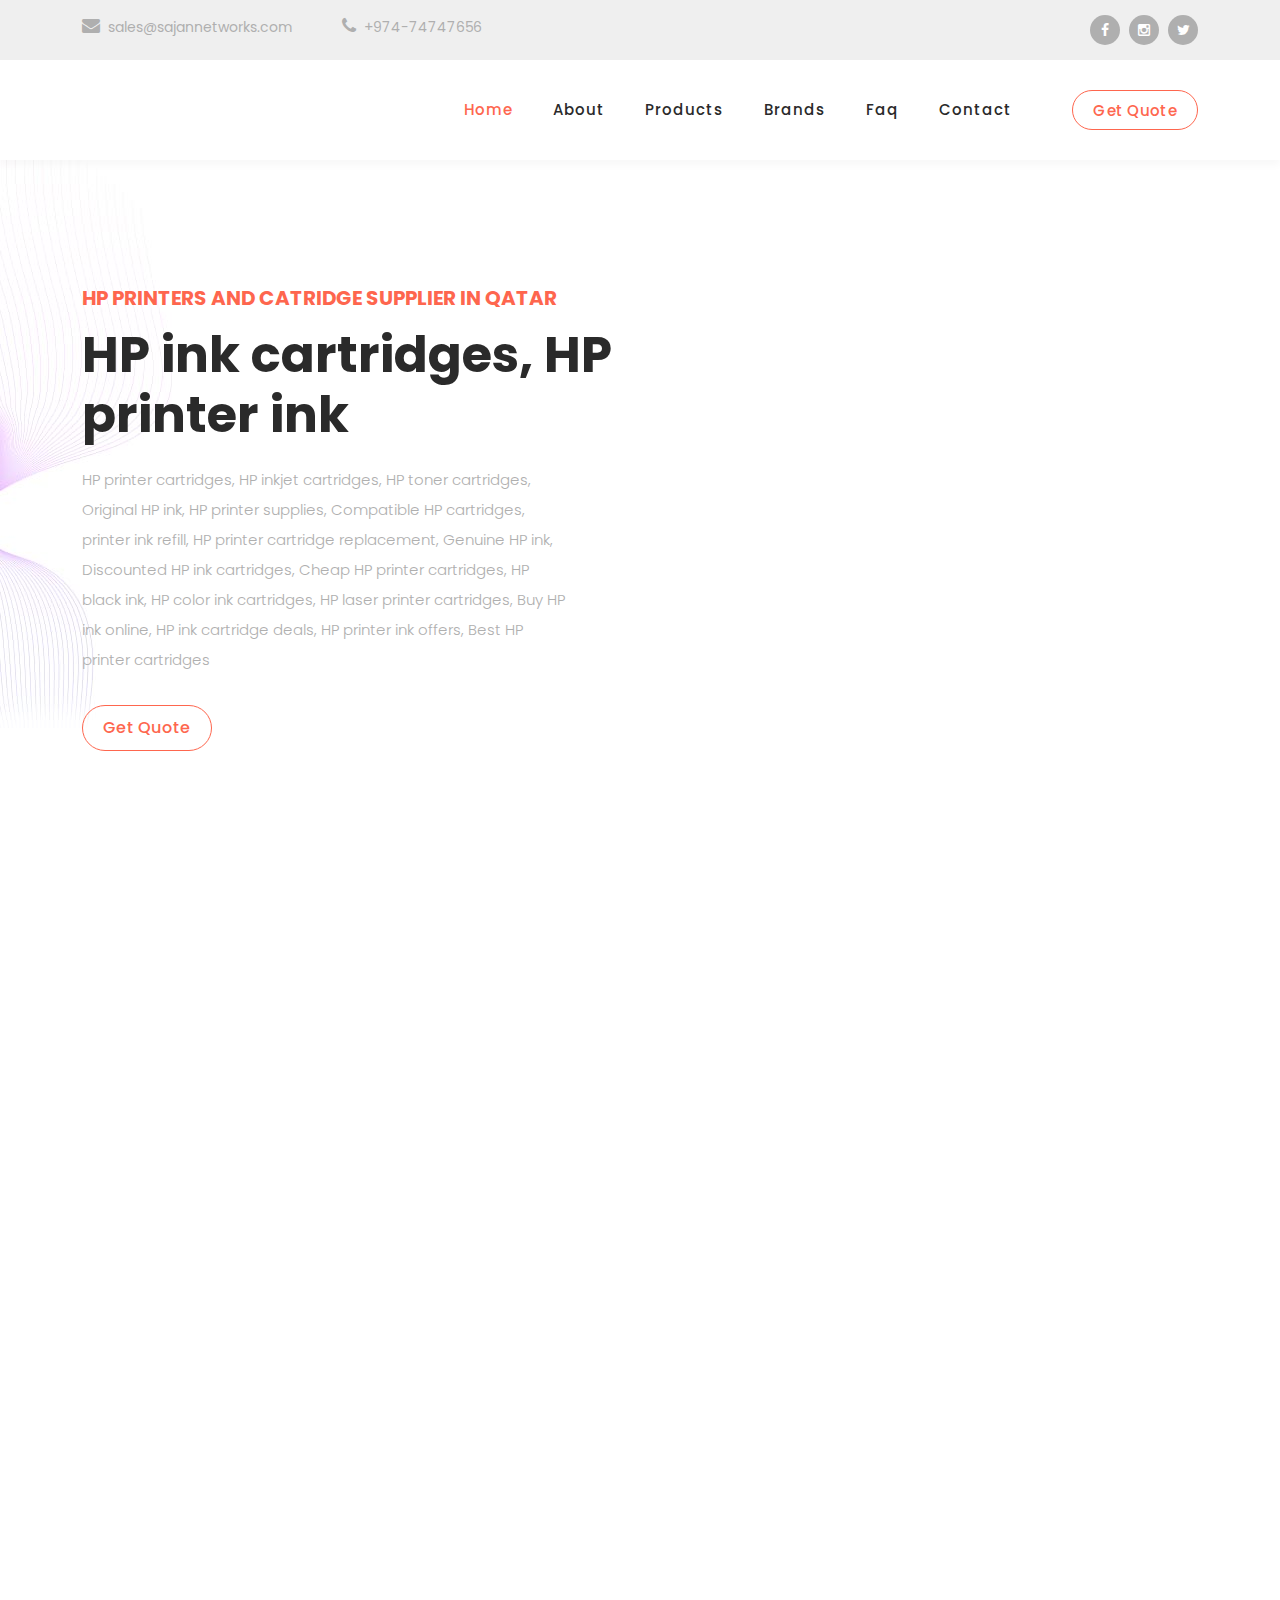
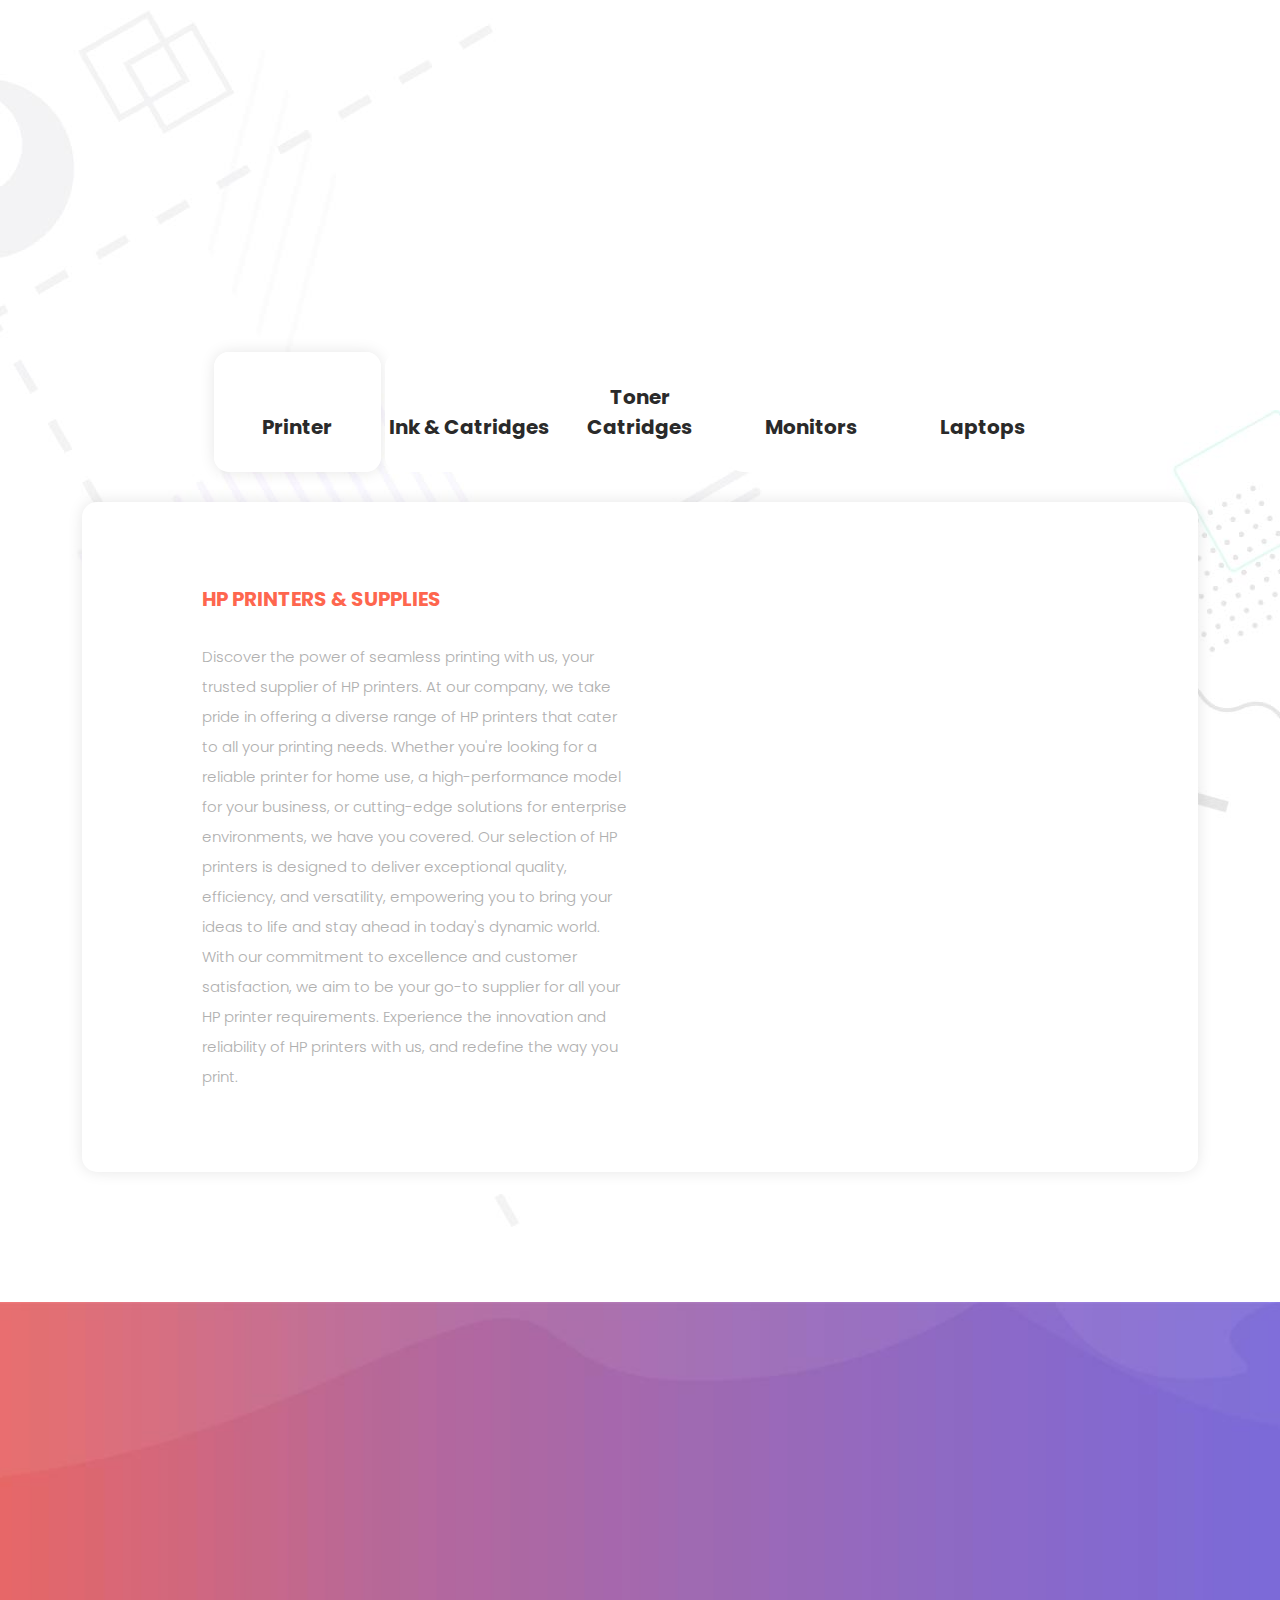
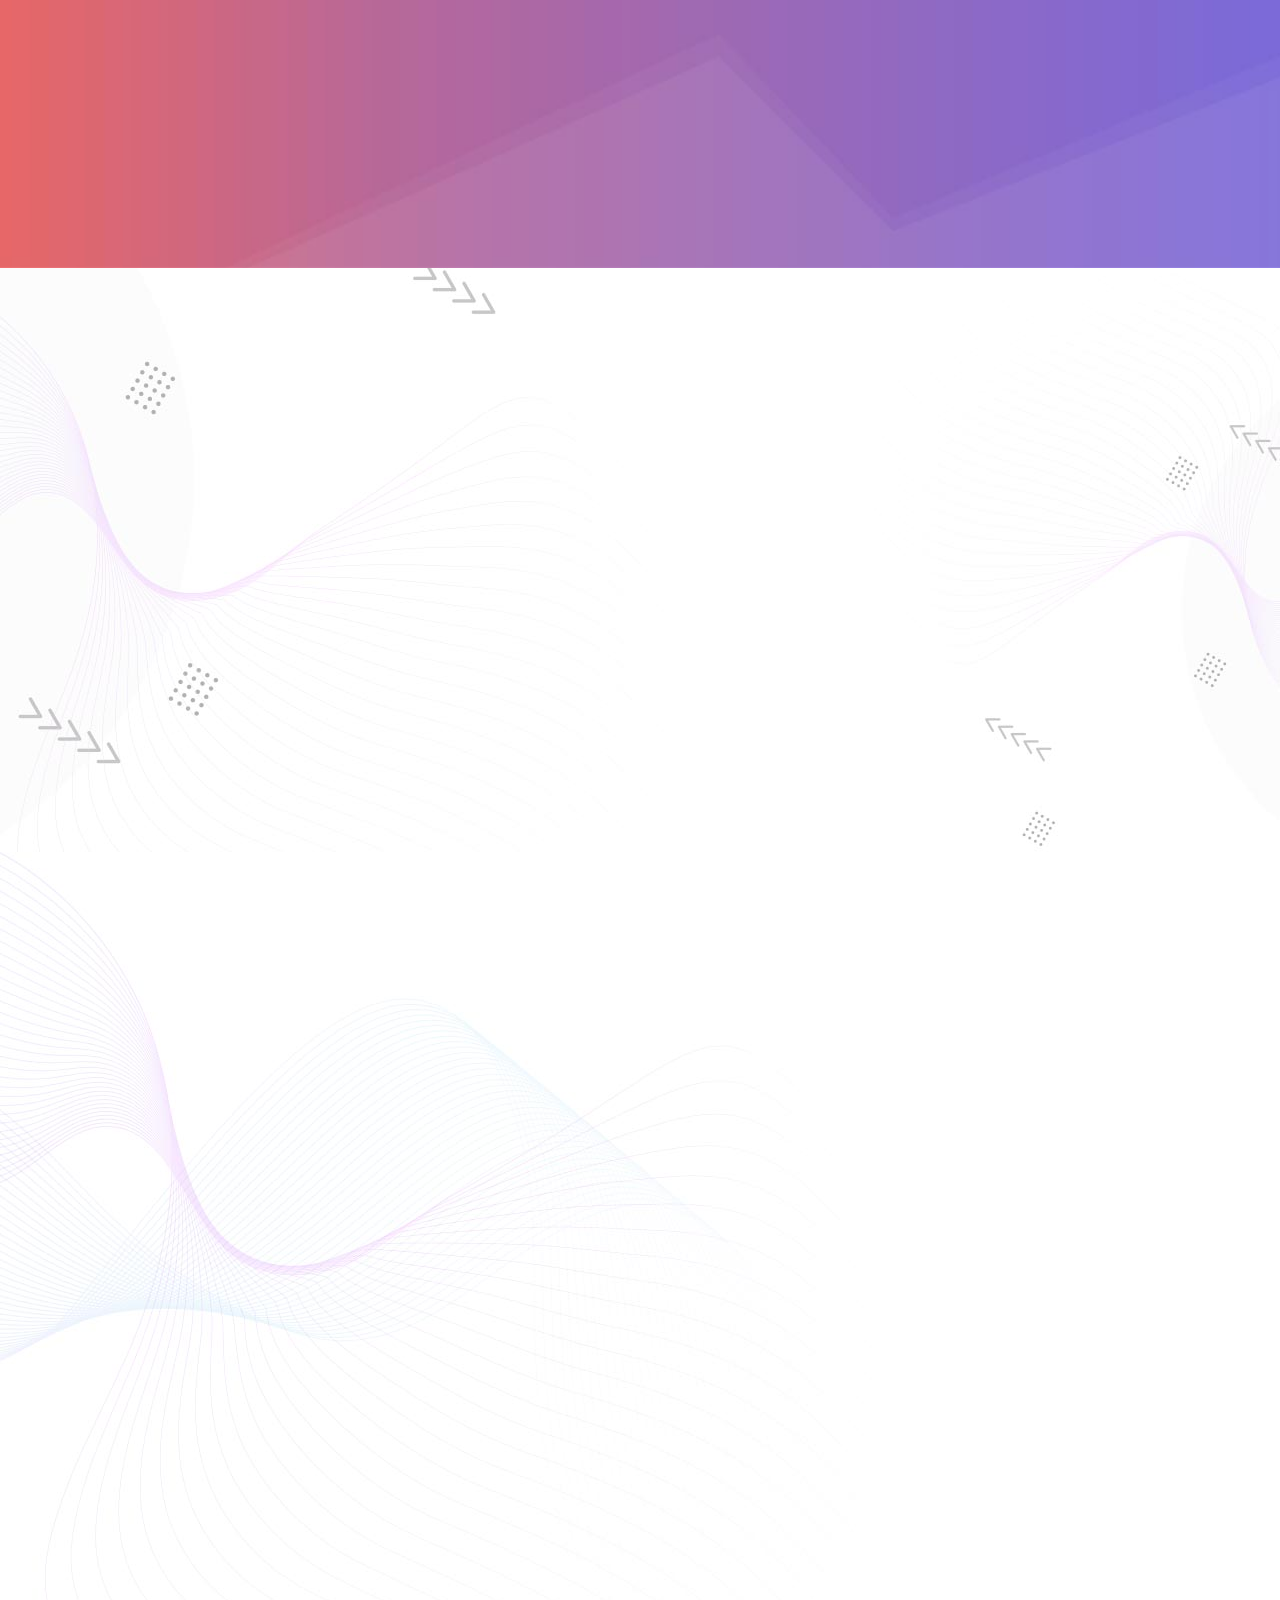
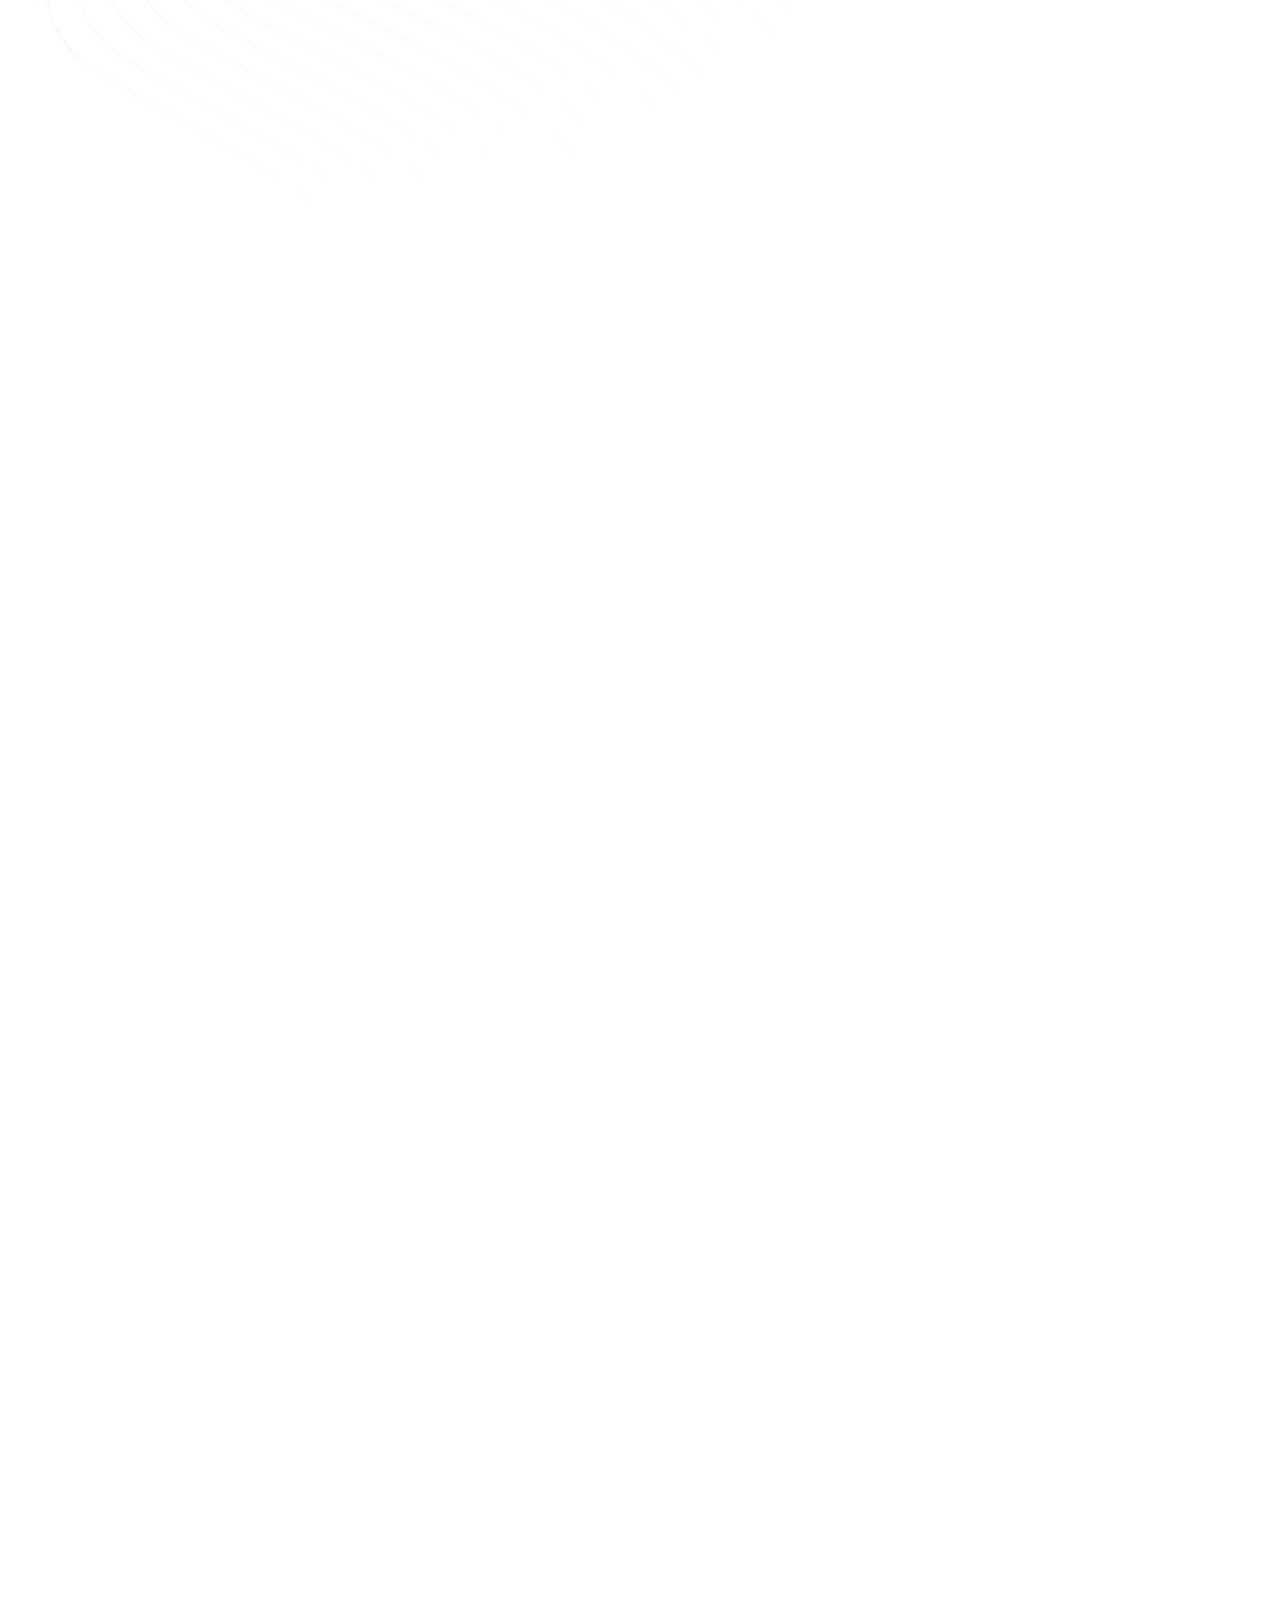
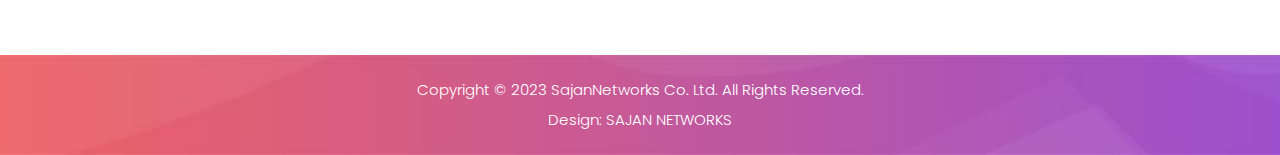
==== commit de1046ee: "Update index.html" ====
--- a/index.html
+++ b/index.html
@@ -48,8 +48,8 @@
       <div class="row">
         <div class="col-lg-8 col-sm-8 col-7">
           <ul class="info">
-            <li><a href="#"><i class="fa fa-envelope"></i>sales@sajannetworks.com</a></li>
-            <li><a href="#"><i class="fa fa-phone"></i>+974-74747656</a></li>
+            <li><a href="mailto:sales@sajannetworks.com"><i class="fa fa-envelope"></i>sales@sajannetworks.com</a></li>
+            <li><a href="tel:+97474747656"><i class="fa fa-phone"></i>+974-74747656</a></li>
           </ul>
         </div>
         <div class="col-lg-4 col-sm-4 col-5">
@@ -849,7 +849,7 @@
     <div class="container">
       <div class="row">
         <div class="col-lg-12">
-          <p>Copyright © 2023 SajanNetworks Co., Ltd. All Rights Reserved. 
+          <p>Copyright © 2023 SajanNetworks Co. Ltd. All Rights Reserved. 
           <br>Design: <a href="https://sajannetworks.com" target="_parent" title="SAJAN Networks">SAJAN NETWORKS</a></p>
         </div>
       </div>
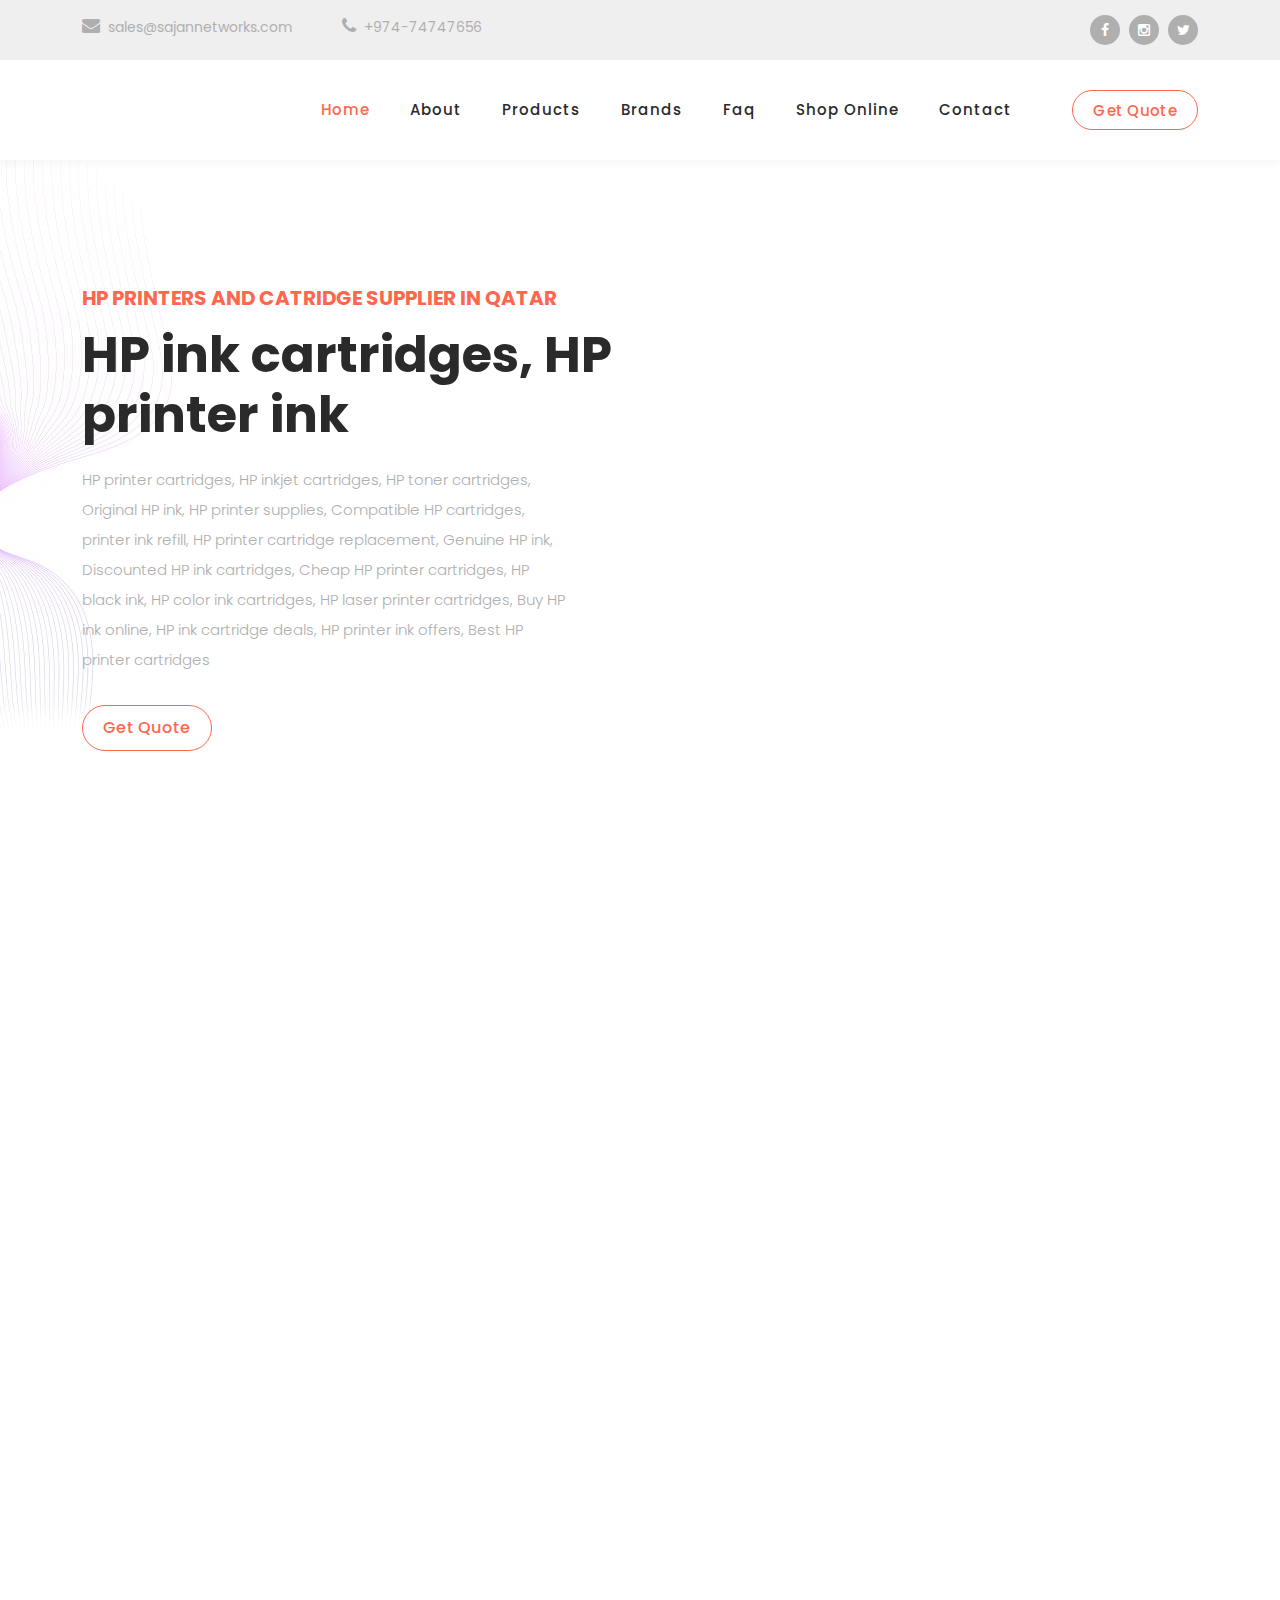
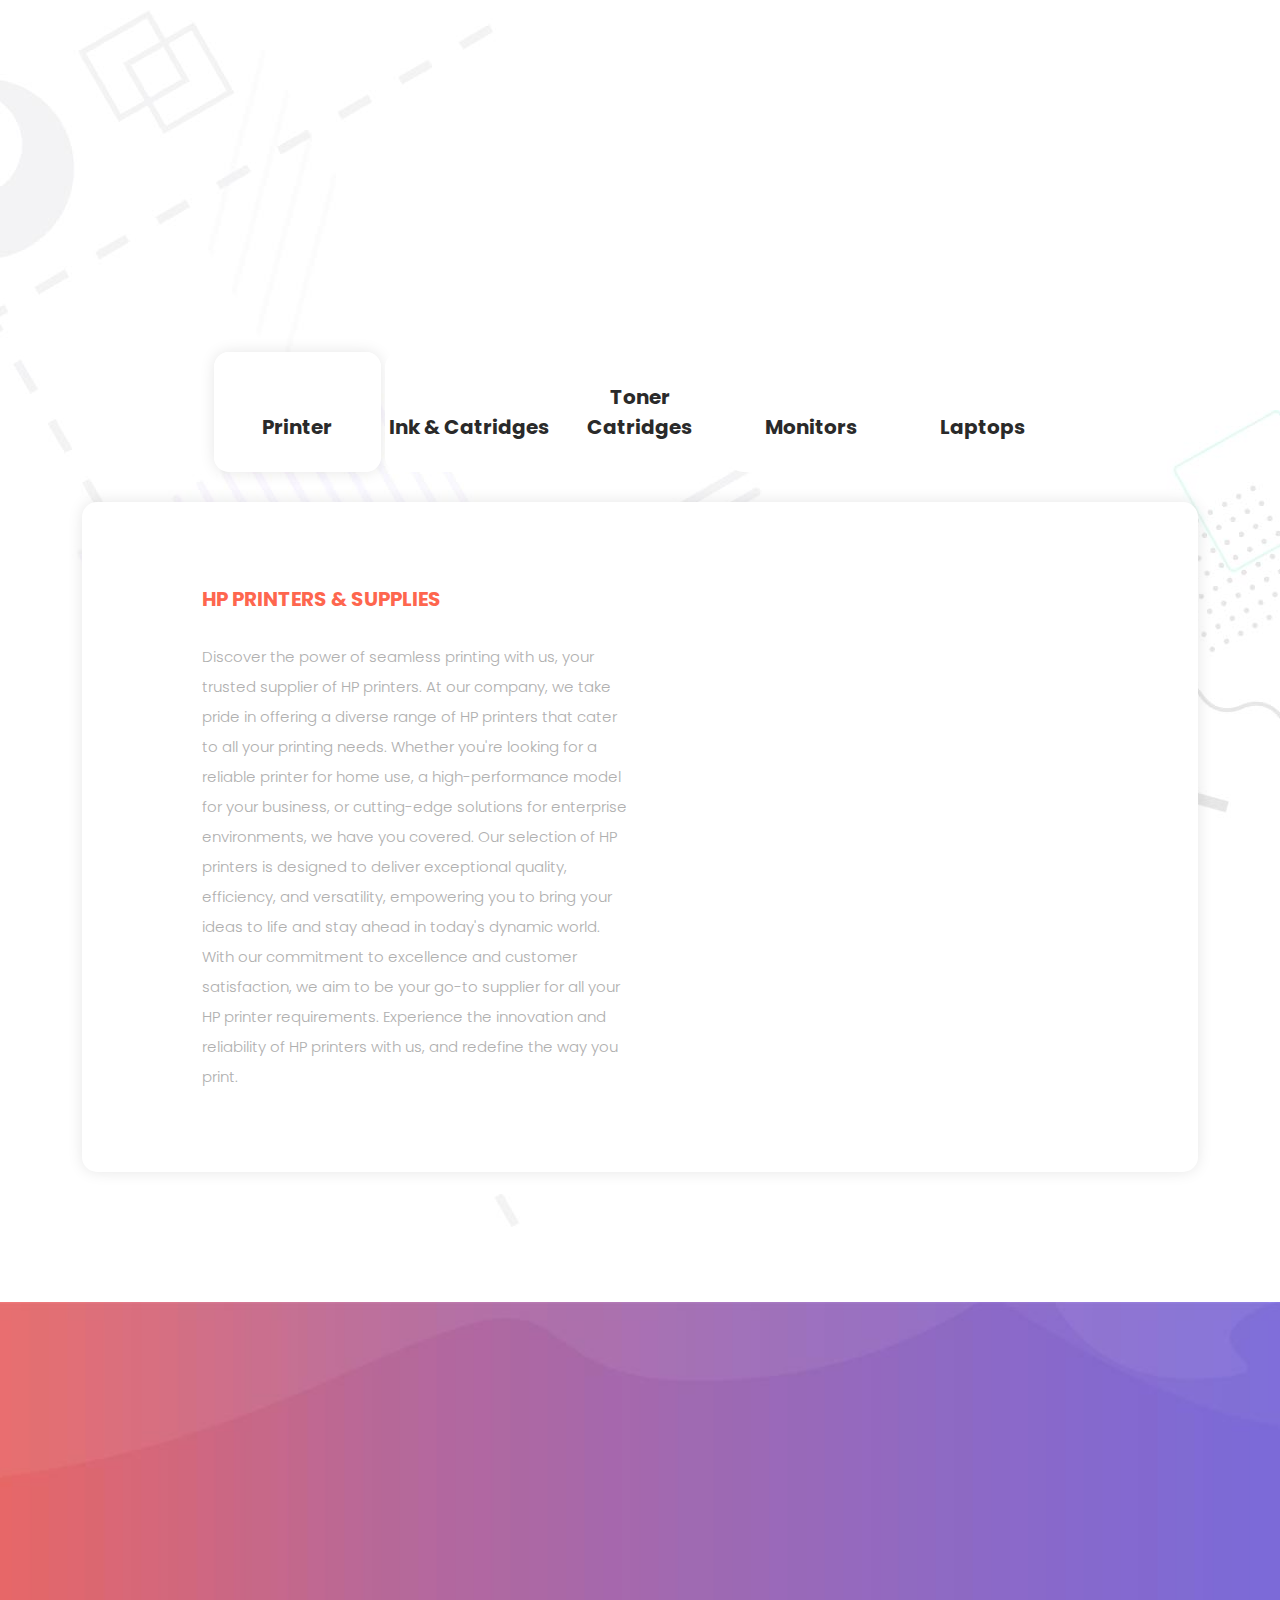
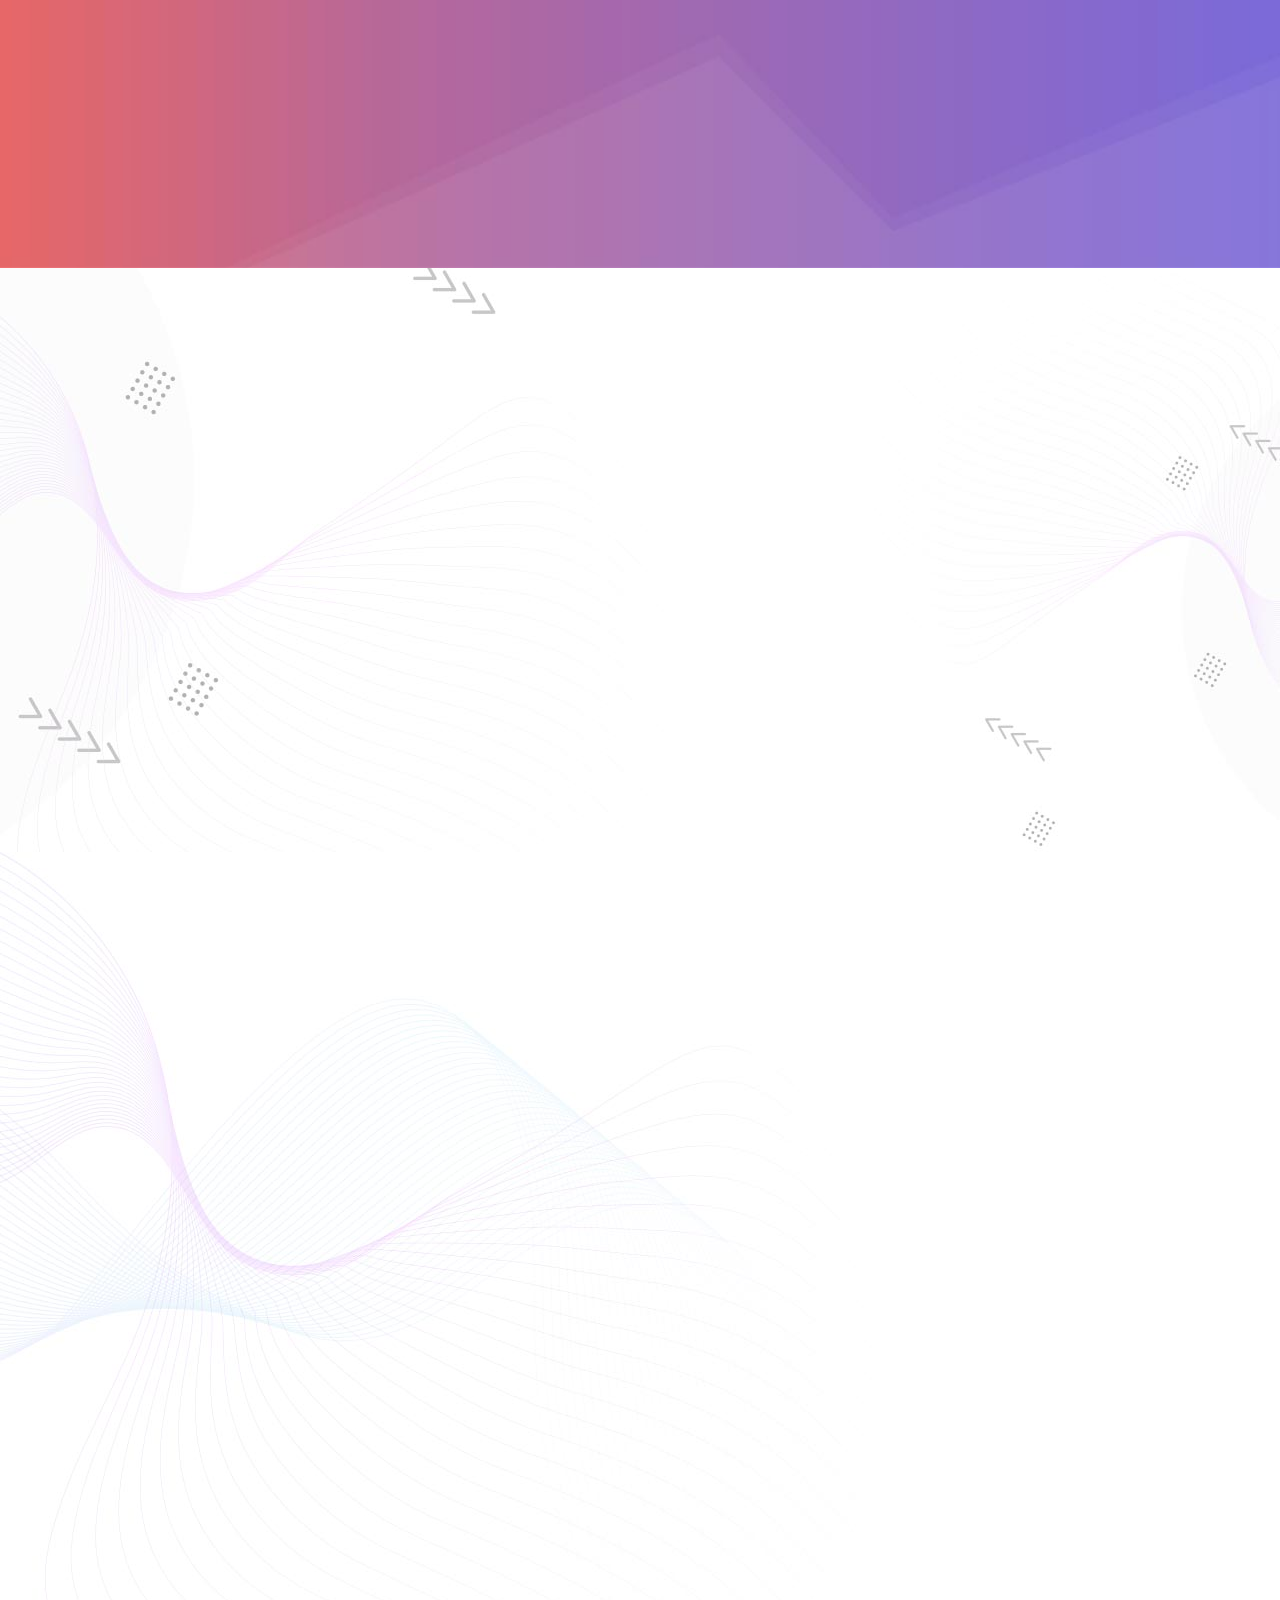
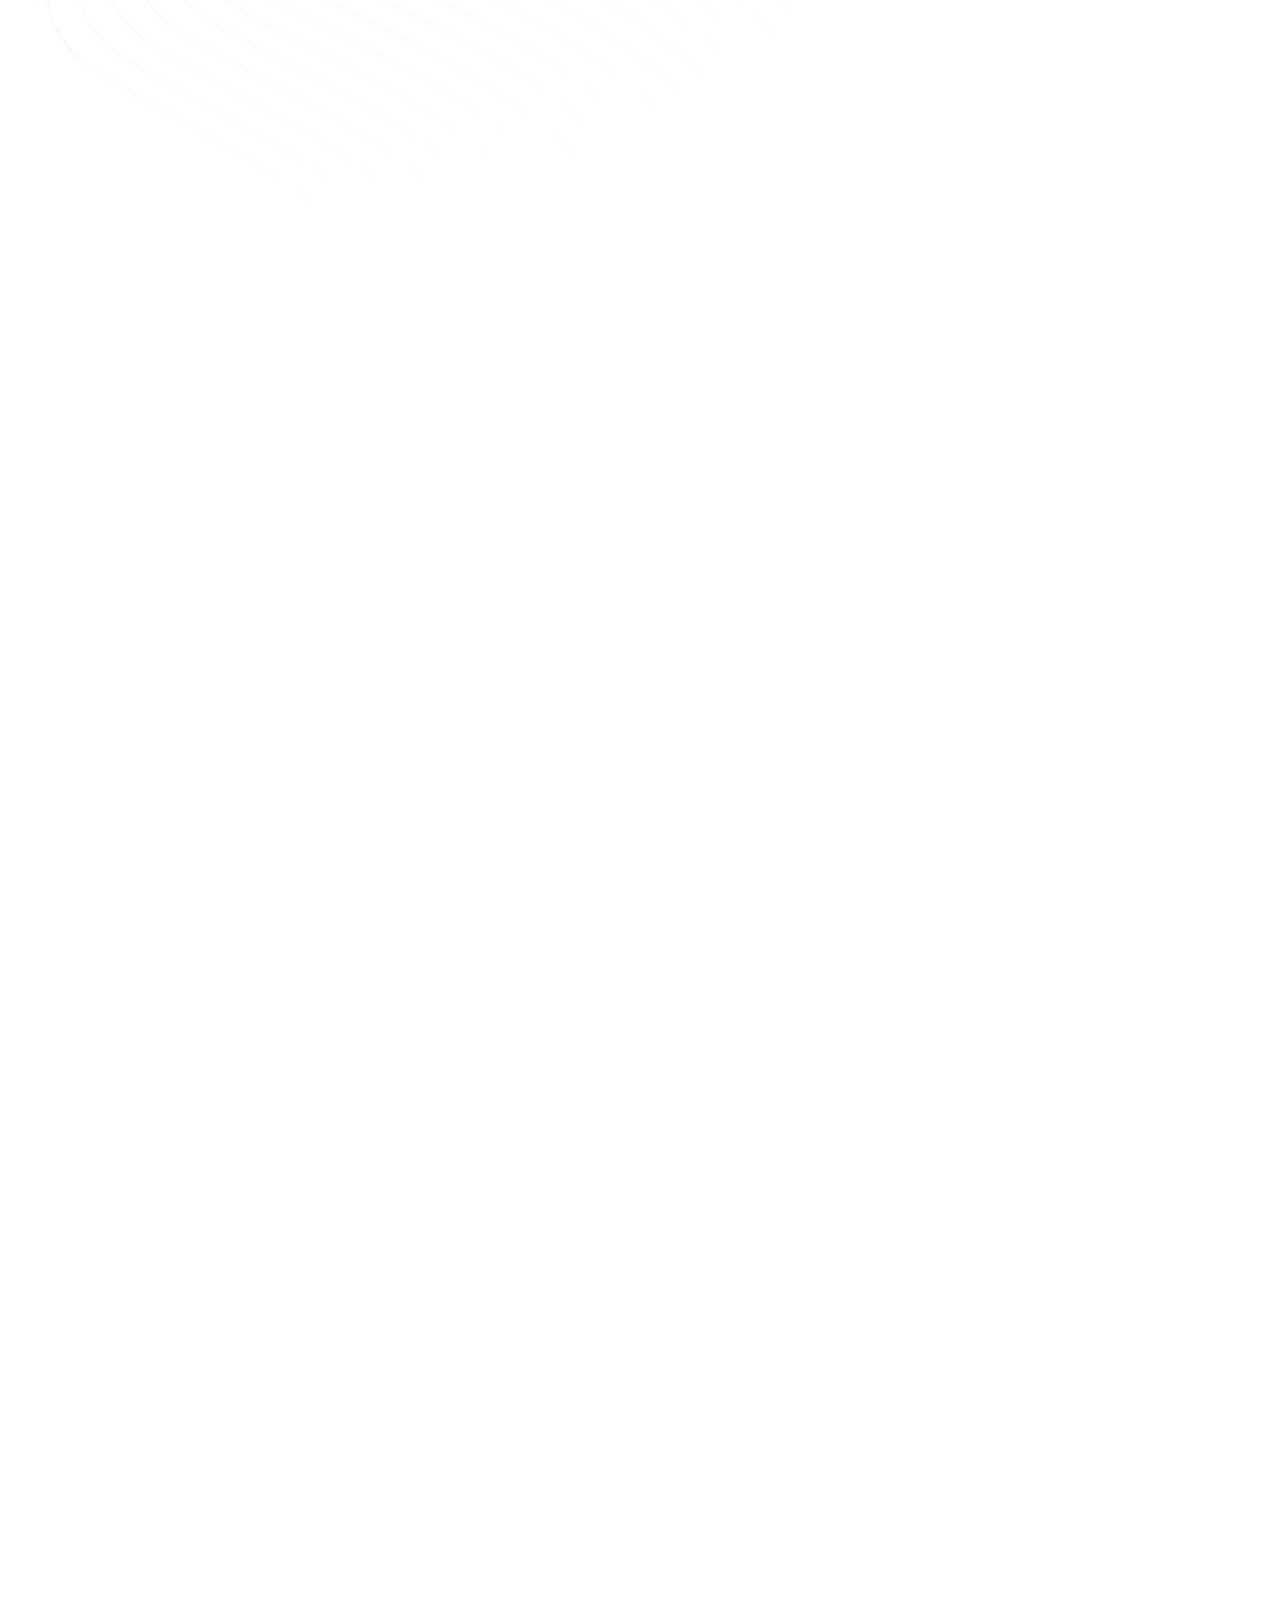
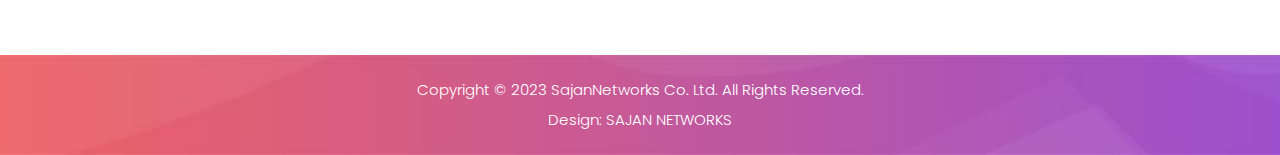
==== commit 2bbc8296: "Update index.html" ====
--- a/index.html
+++ b/index.html
@@ -82,6 +82,7 @@
               <li class="scroll-to-section"><a href="#services">Products</a></li>
               <li class="scroll-to-section"><a href="#portfolio">Brands</a></li>
               <li class="scroll-to-section"><a href="#blog">Faq</a></li>
+	      <li class="scroll-to-section"><a href="https://shop.sajannetworks.com">Shop Online</a></li>
               <li class="scroll-to-section"><a href="#contact">Contact</a></li> 
               <li class="scroll-to-section"><div class="border-first-button"><a href="mailto:sales@sajannetworks.com">Get Quote</a></div></li> 
             </ul>        
@@ -793,7 +794,7 @@
                       <div class="info-post">
                         <div class="icon">
                           <img src="assets/images/phone-icon.png" alt="">
-                          <a href="#">74747656</a>
+                          <a href="tel:+97474747656">74747656</a>
                         </div>
                       </div>
                     </div>
@@ -801,7 +802,7 @@
                       <div class="info-post">
                         <div class="icon">
                           <img src="assets/images/email-icon.png" alt="">
-                          <a href="#">sales@sajannetworks.com</a>
+                          <a href="mailto:sales@sajannetworks.com">sales@sajannetworks.com</a>
                         </div>
                       </div>
                     </div>
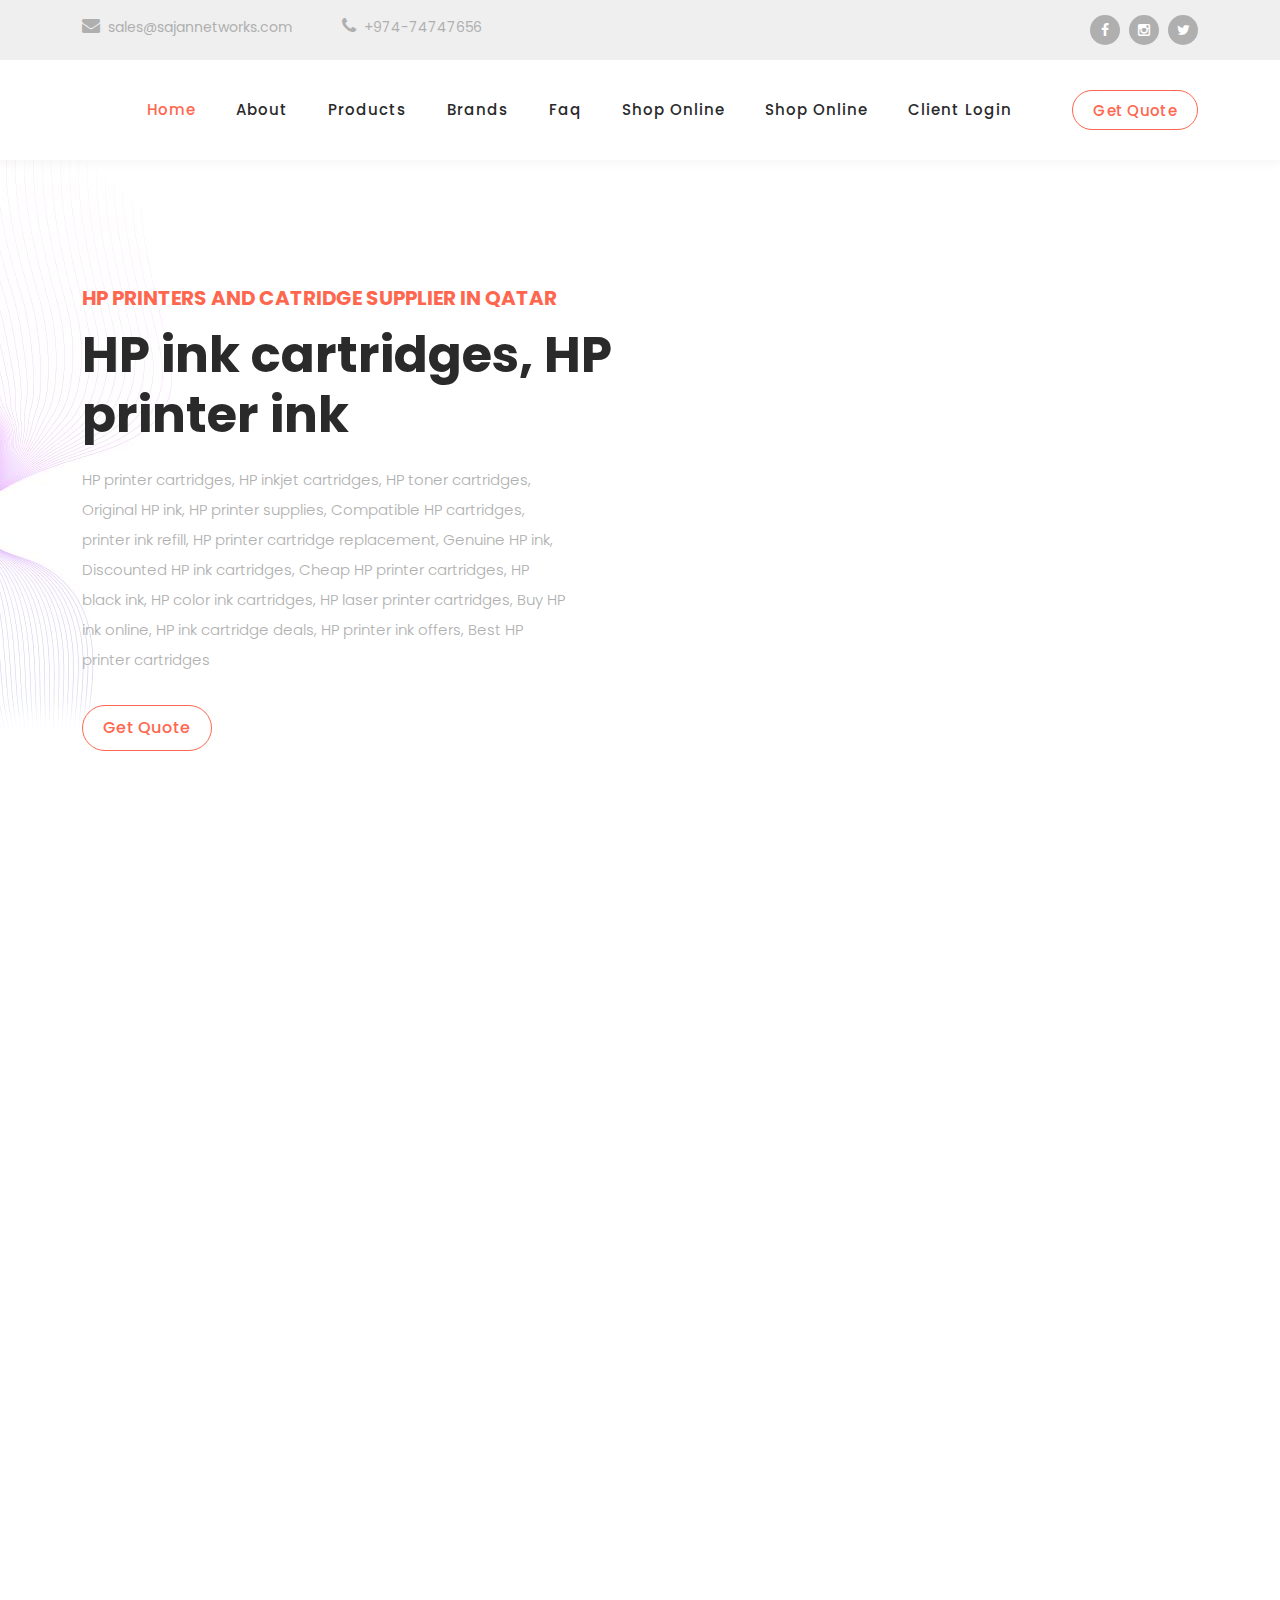
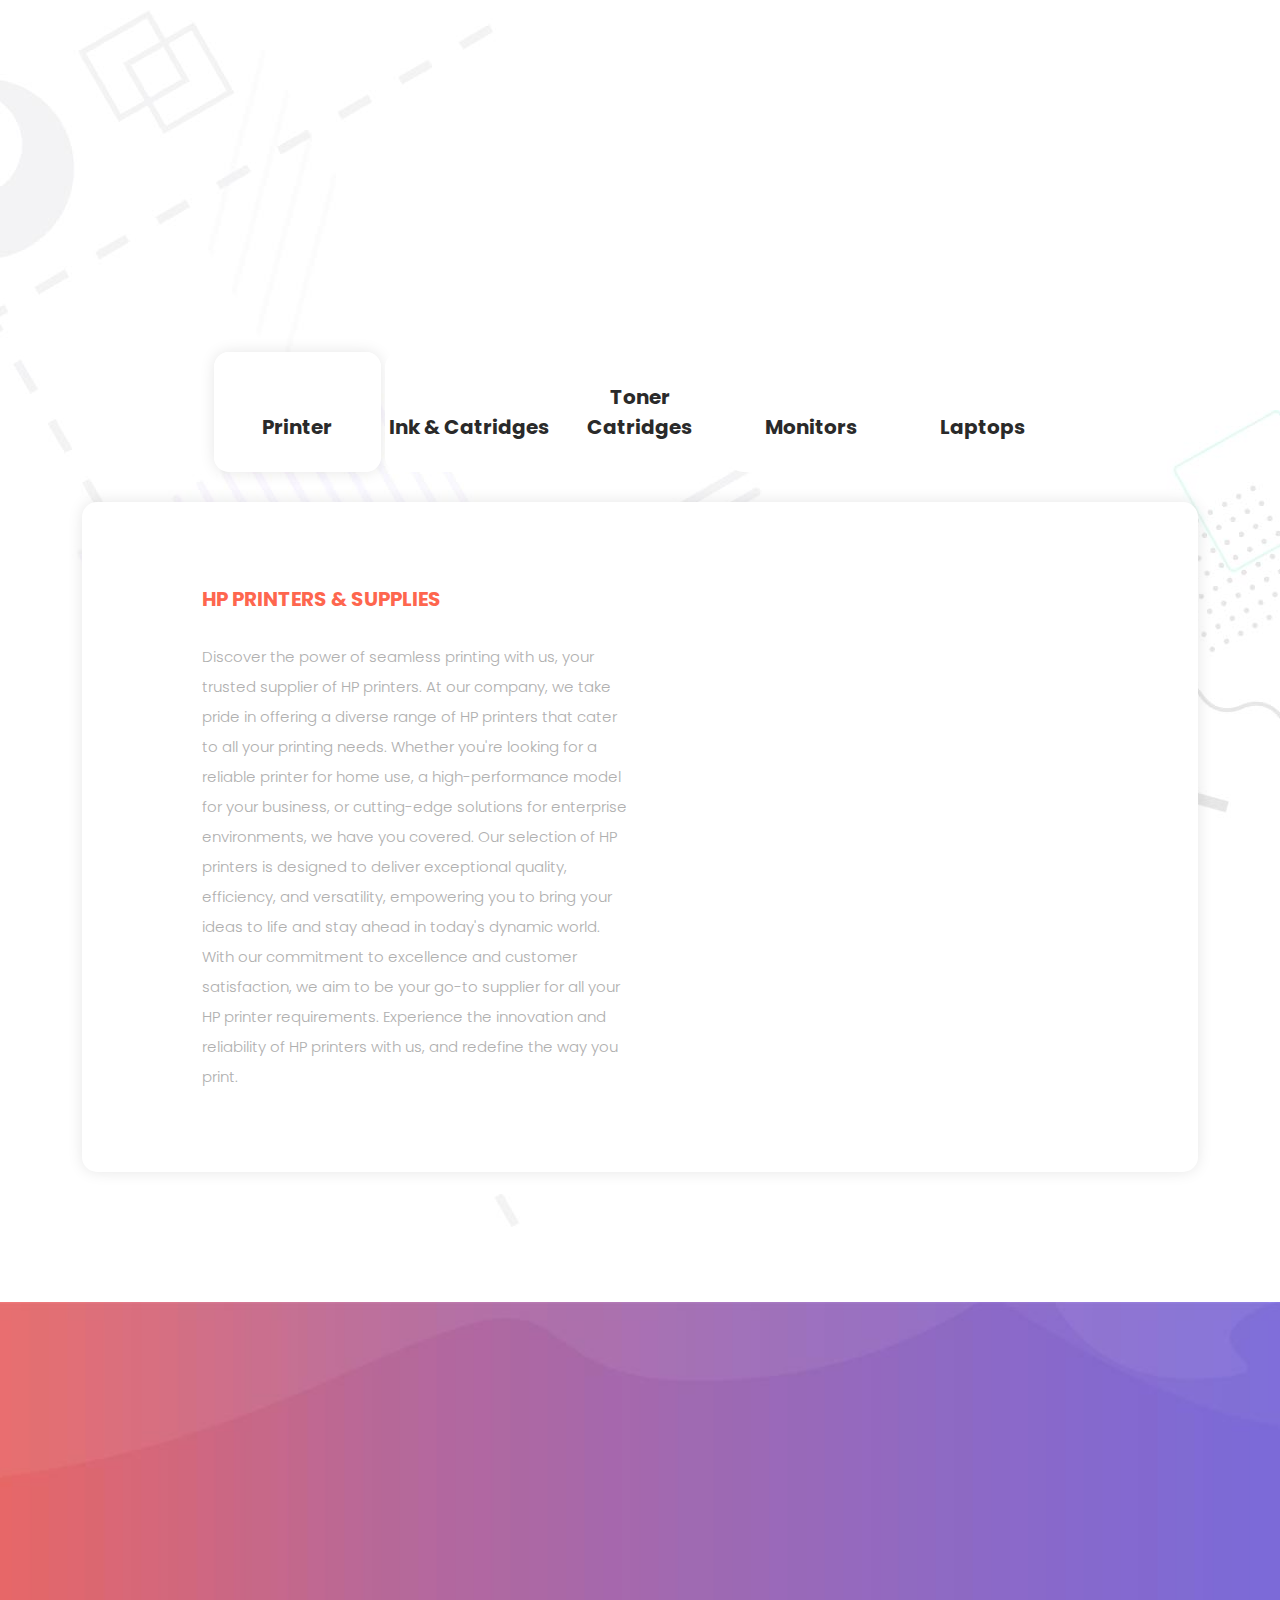
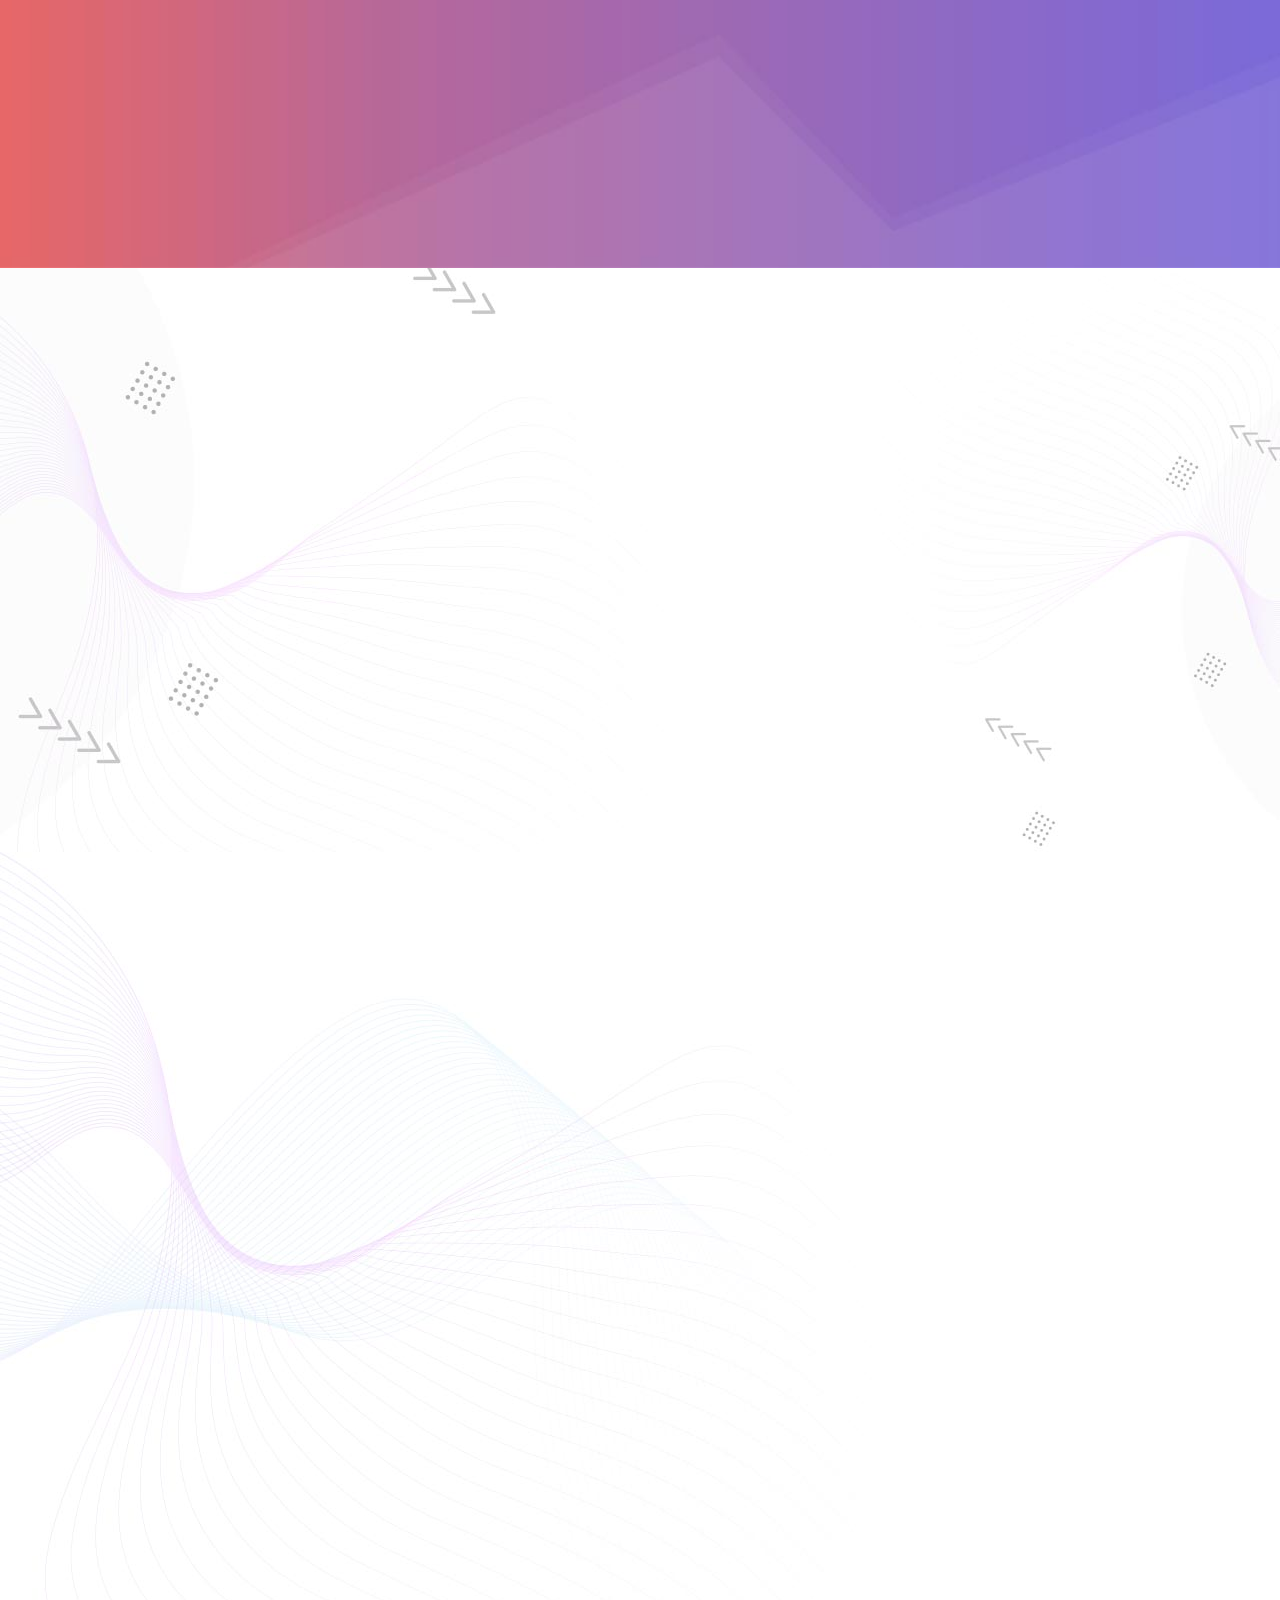
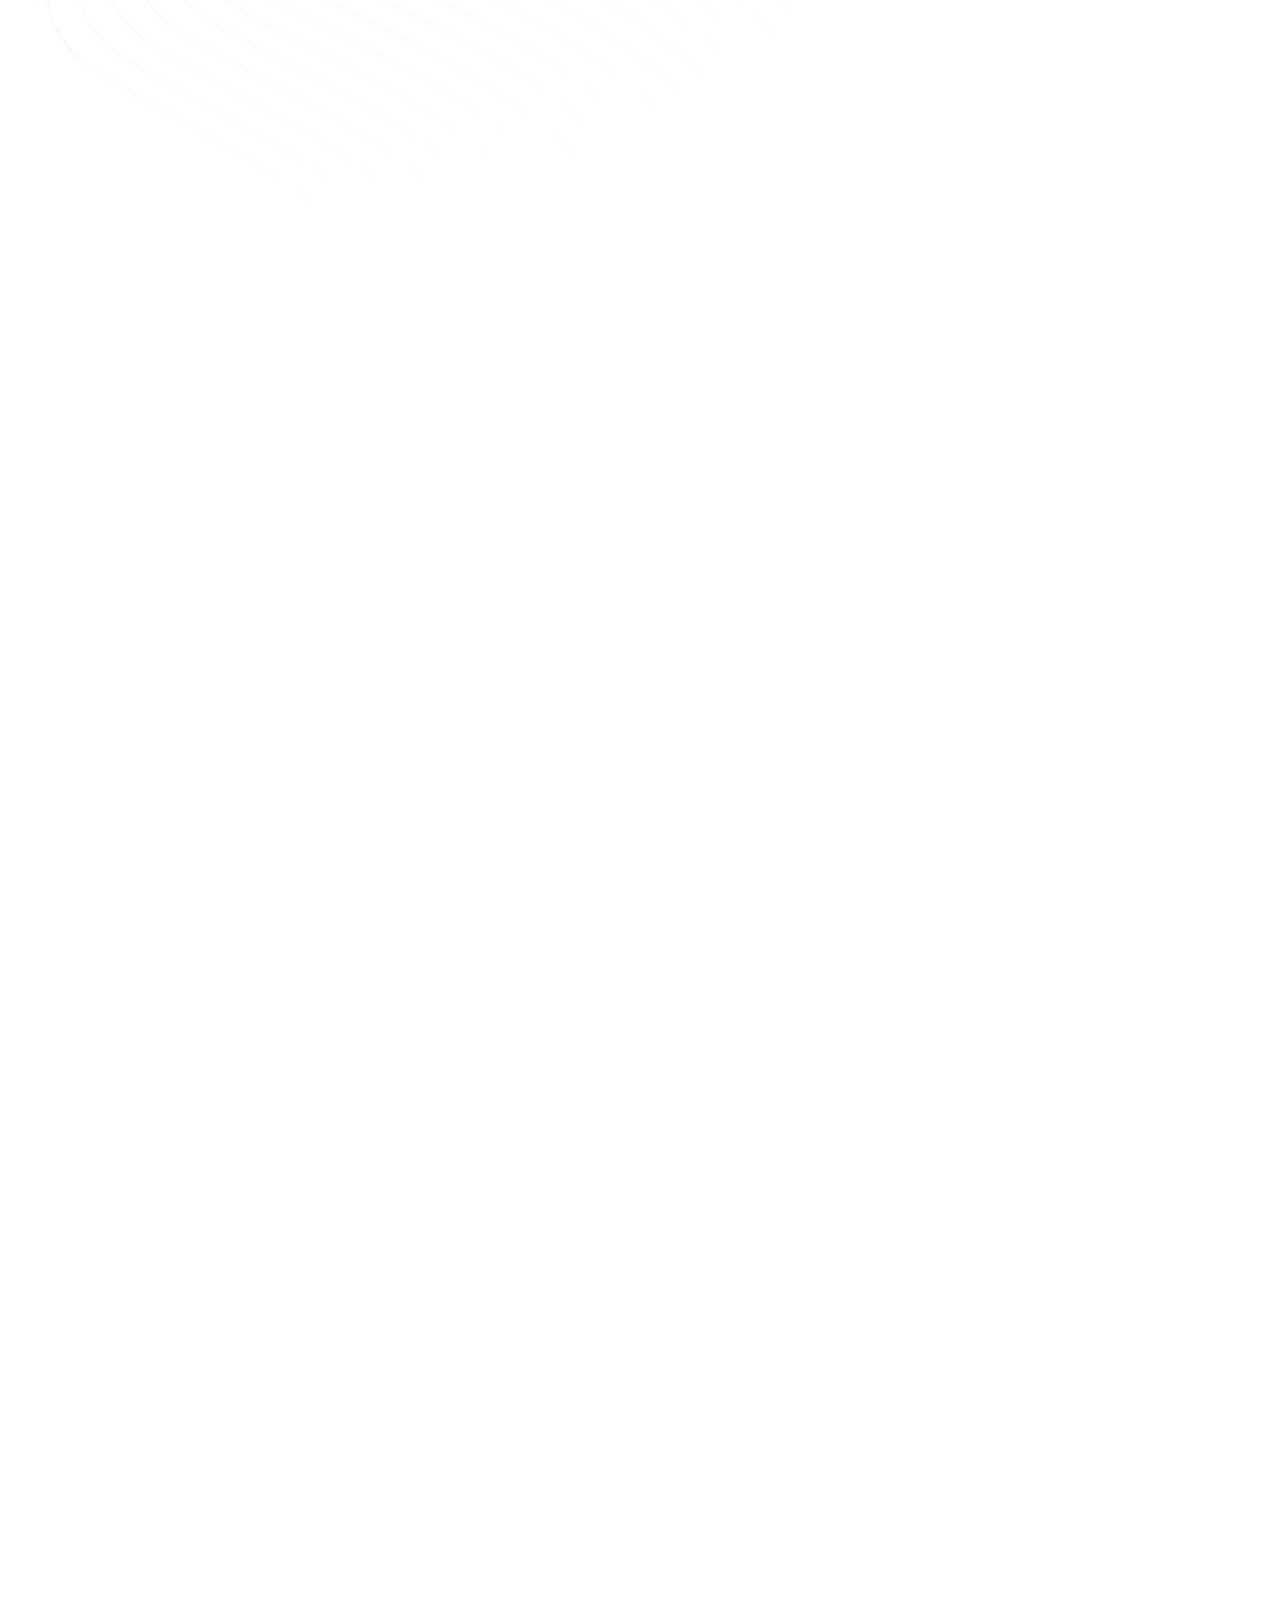
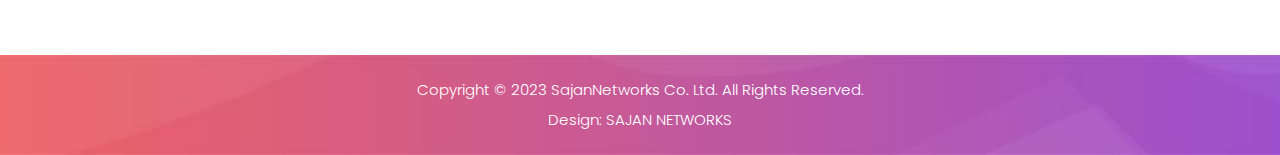
==== commit 1a429145: "Update index.html" ====
--- a/index.html
+++ b/index.html
@@ -83,7 +83,8 @@
               <li class="scroll-to-section"><a href="#portfolio">Brands</a></li>
               <li class="scroll-to-section"><a href="#blog">Faq</a></li>
 	      <li class="scroll-to-section"><a href="https://shop.sajannetworks.com">Shop Online</a></li>
-              <li class="scroll-to-section"><a href="#contact">Contact</a></li> 
+	      <li class="scroll-to-section"><a href="https://shop.sajannetworks.com">Shop Online</a></li>
+              <li class="scroll-to-section"><a href="https://clientarea.sajannetworks.com/?ng=client/home/">Client Login</a></li> 
               <li class="scroll-to-section"><div class="border-first-button"><a href="mailto:sales@sajannetworks.com">Get Quote</a></div></li> 
             </ul>        
             <a class='menu-trigger'>
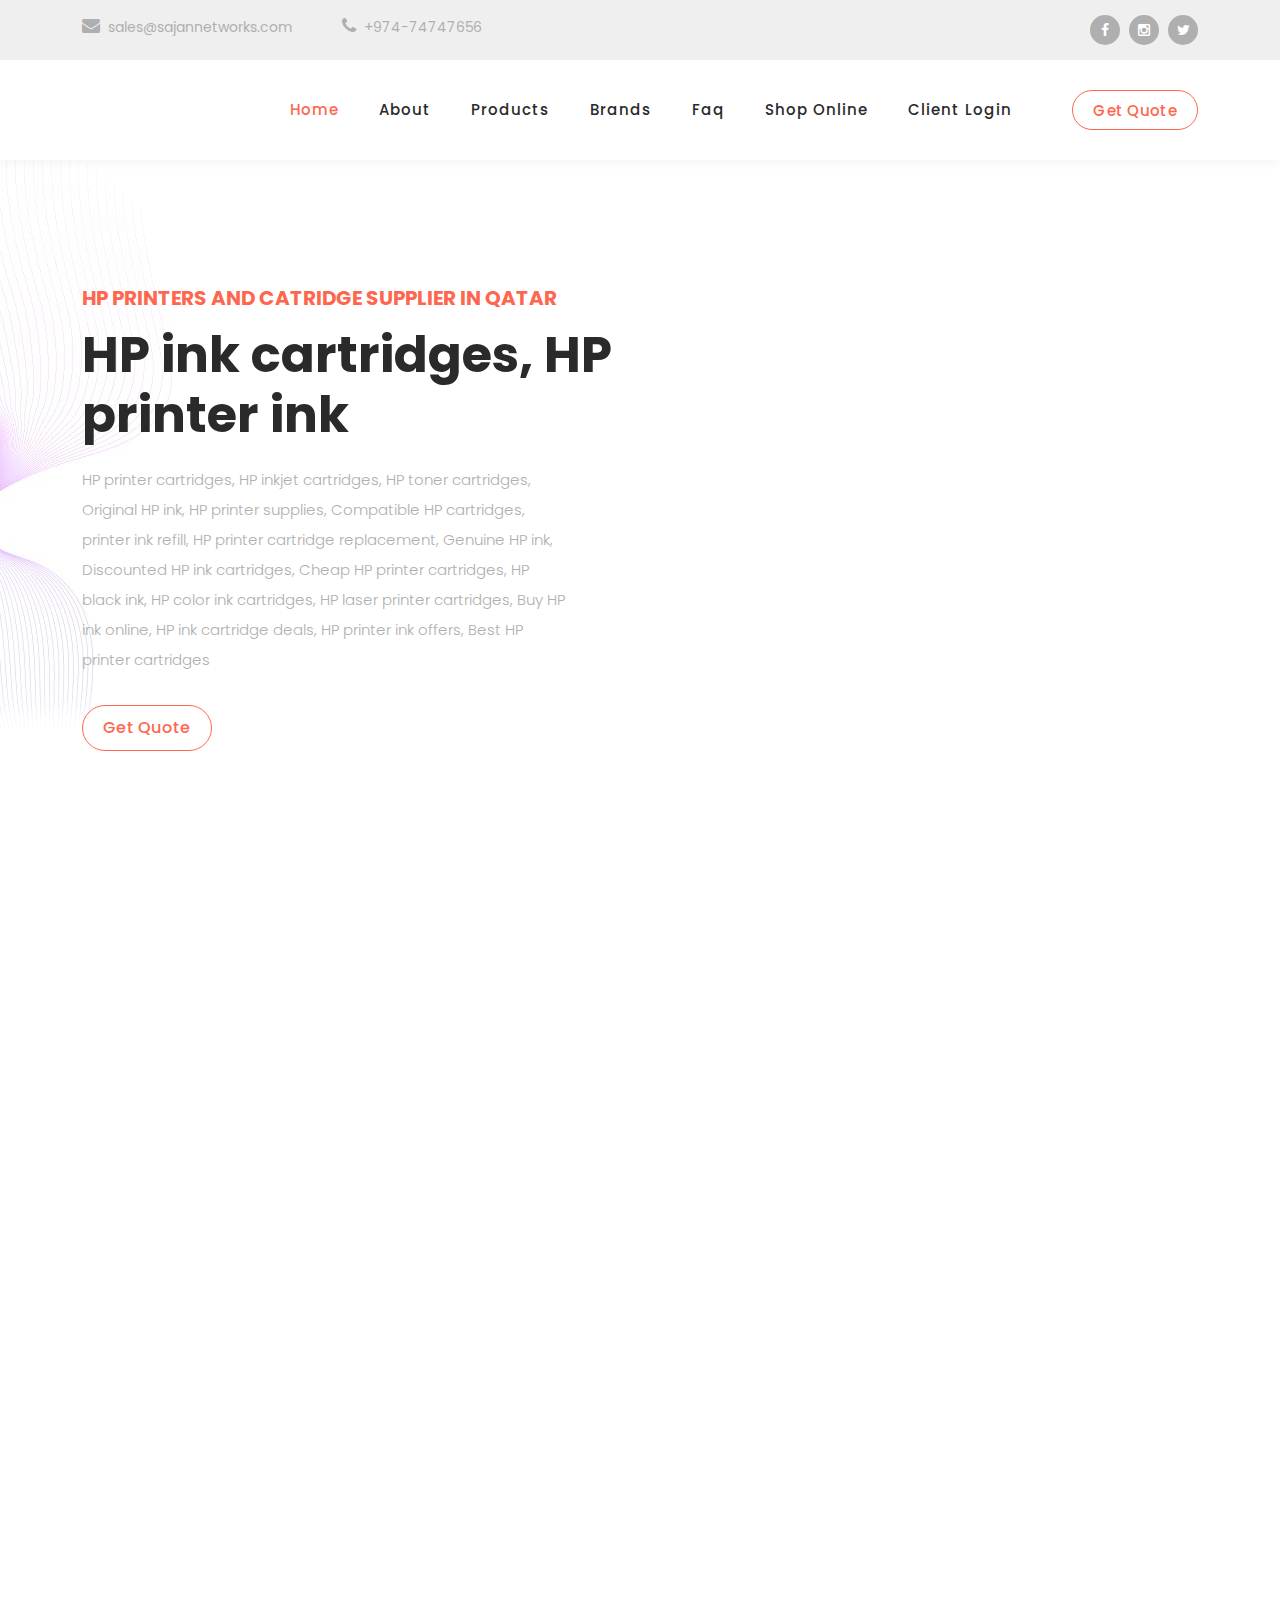
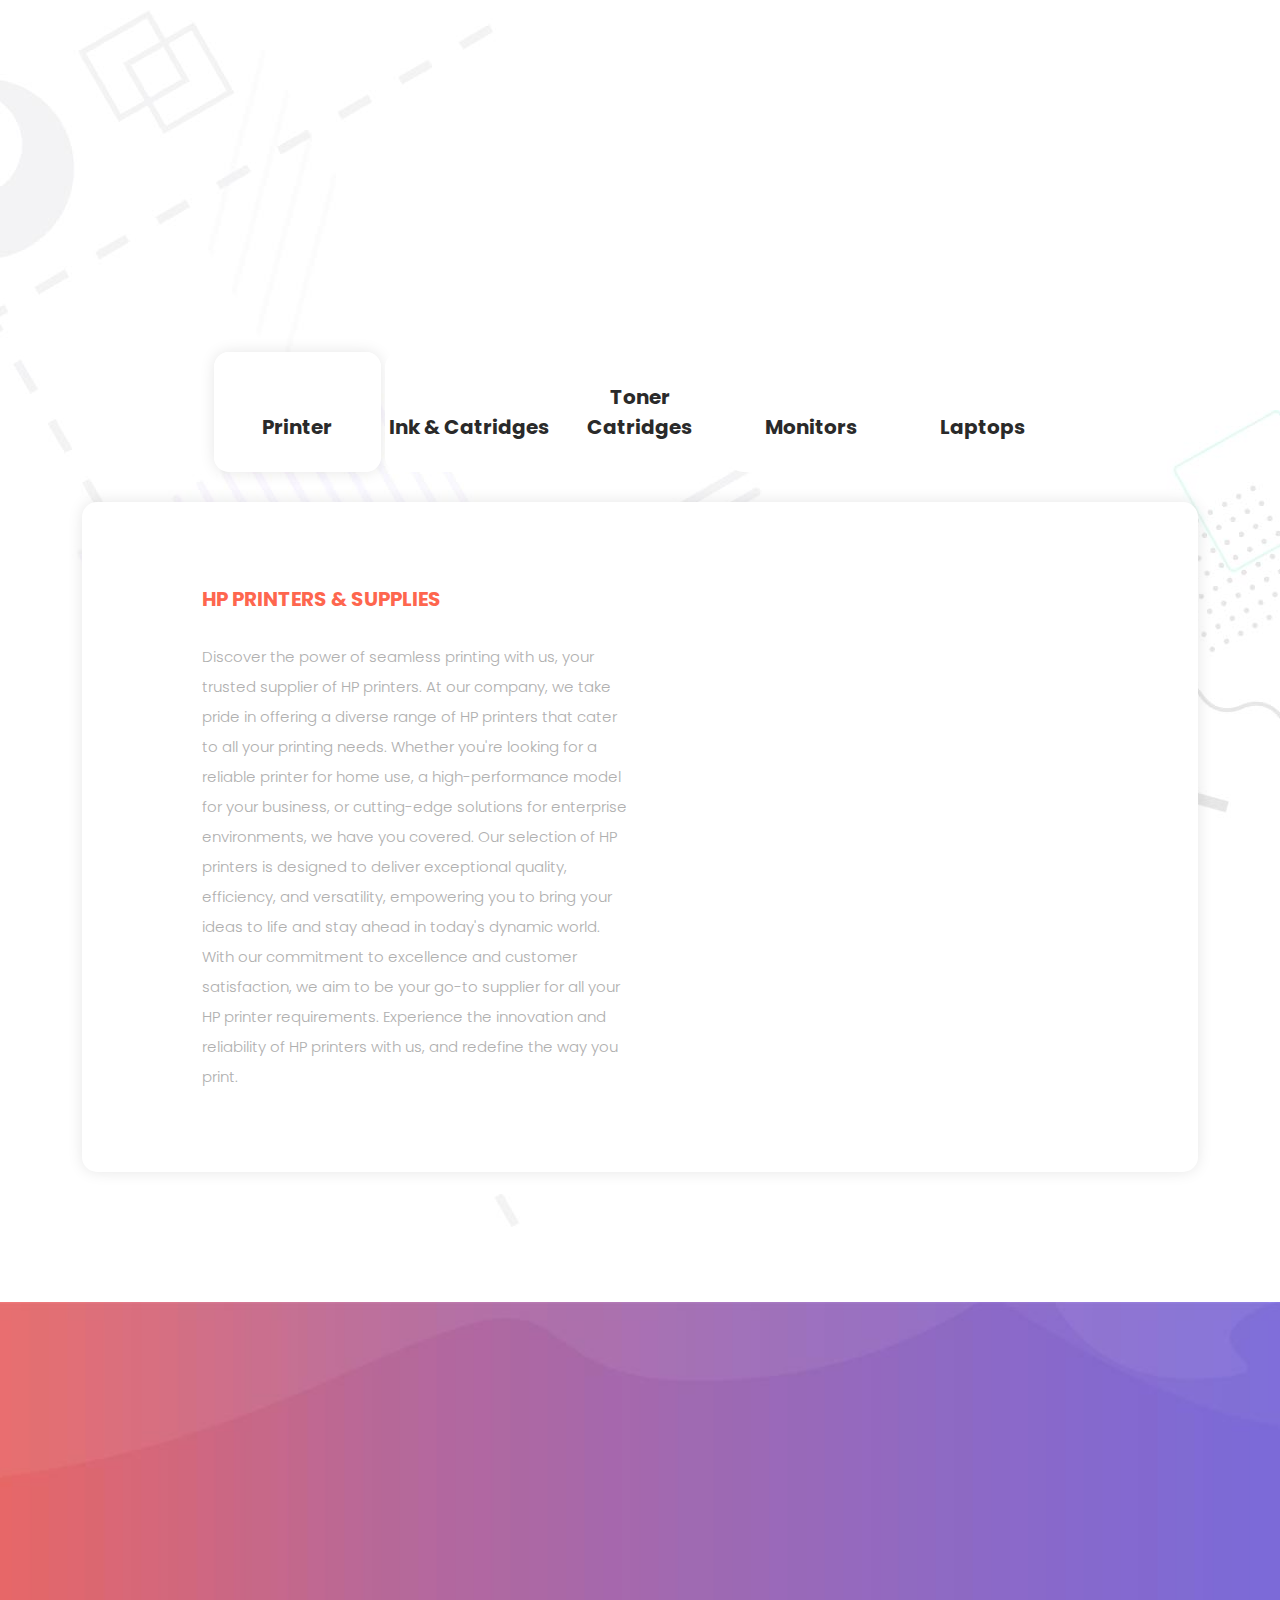
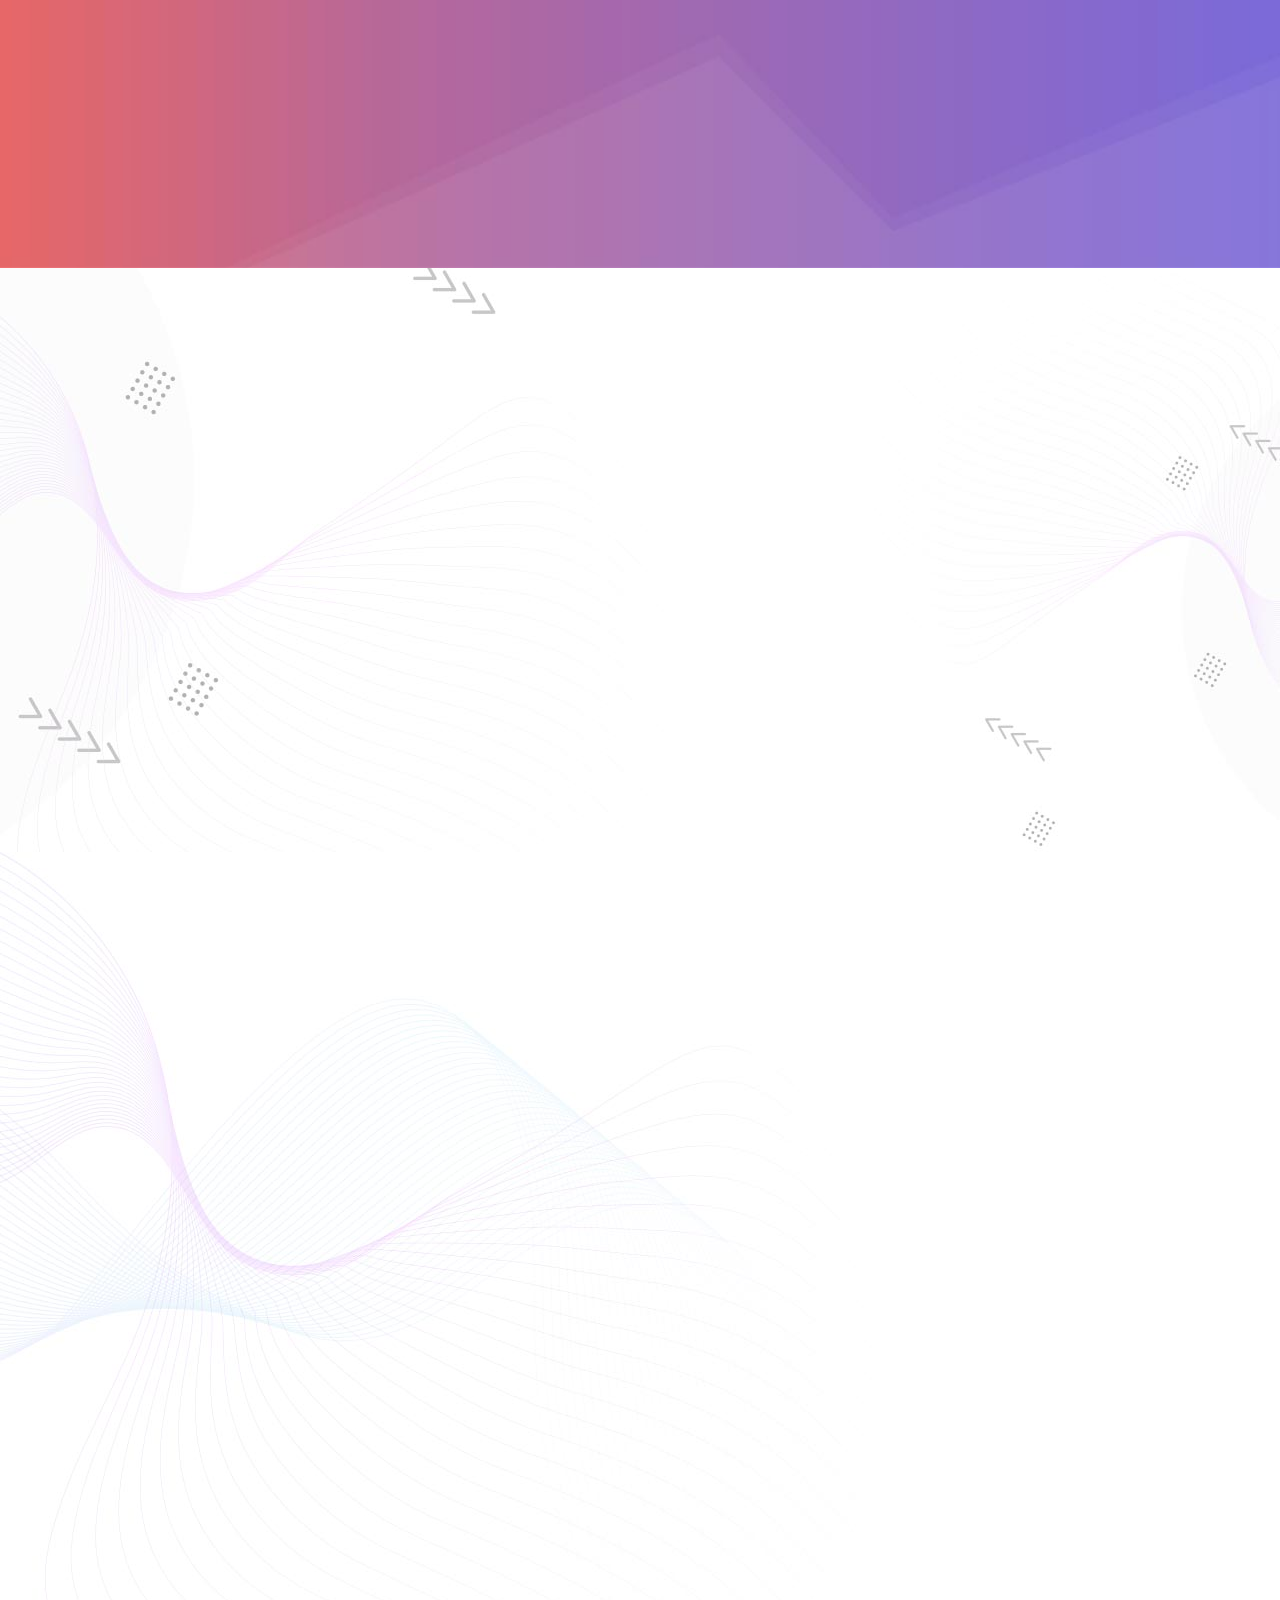
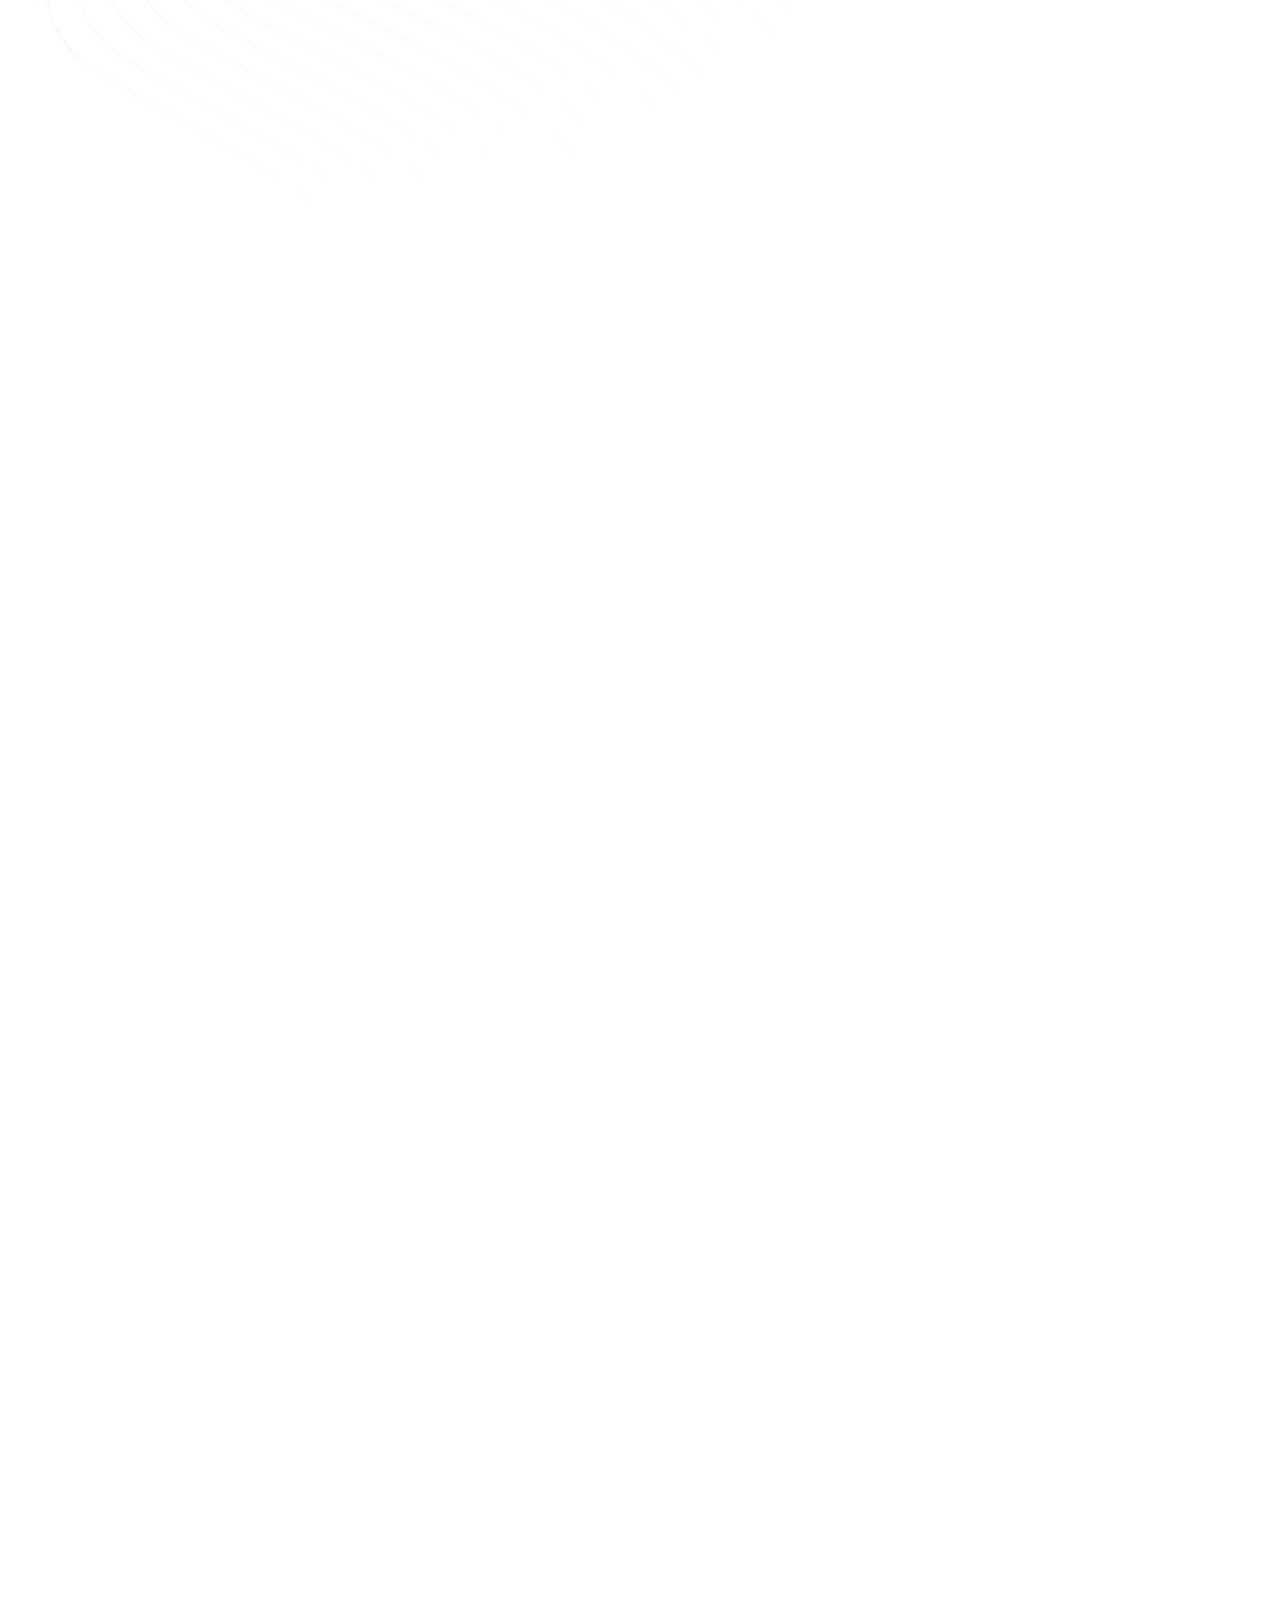
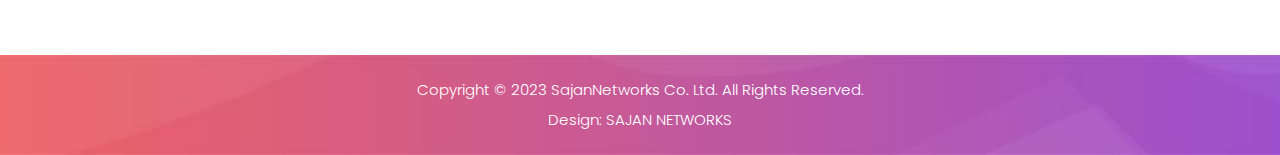
==== commit 52be1fc0: "Update index.html" ====
--- a/index.html
+++ b/index.html
@@ -82,7 +82,6 @@
               <li class="scroll-to-section"><a href="#services">Products</a></li>
               <li class="scroll-to-section"><a href="#portfolio">Brands</a></li>
               <li class="scroll-to-section"><a href="#blog">Faq</a></li>
-	      <li class="scroll-to-section"><a href="https://shop.sajannetworks.com">Shop Online</a></li>
 	      <li class="scroll-to-section"><a href="https://shop.sajannetworks.com">Shop Online</a></li>
               <li class="scroll-to-section"><a href="https://clientarea.sajannetworks.com/?ng=client/home/">Client Login</a></li> 
               <li class="scroll-to-section"><div class="border-first-button"><a href="mailto:sales@sajannetworks.com">Get Quote</a></div></li> 
